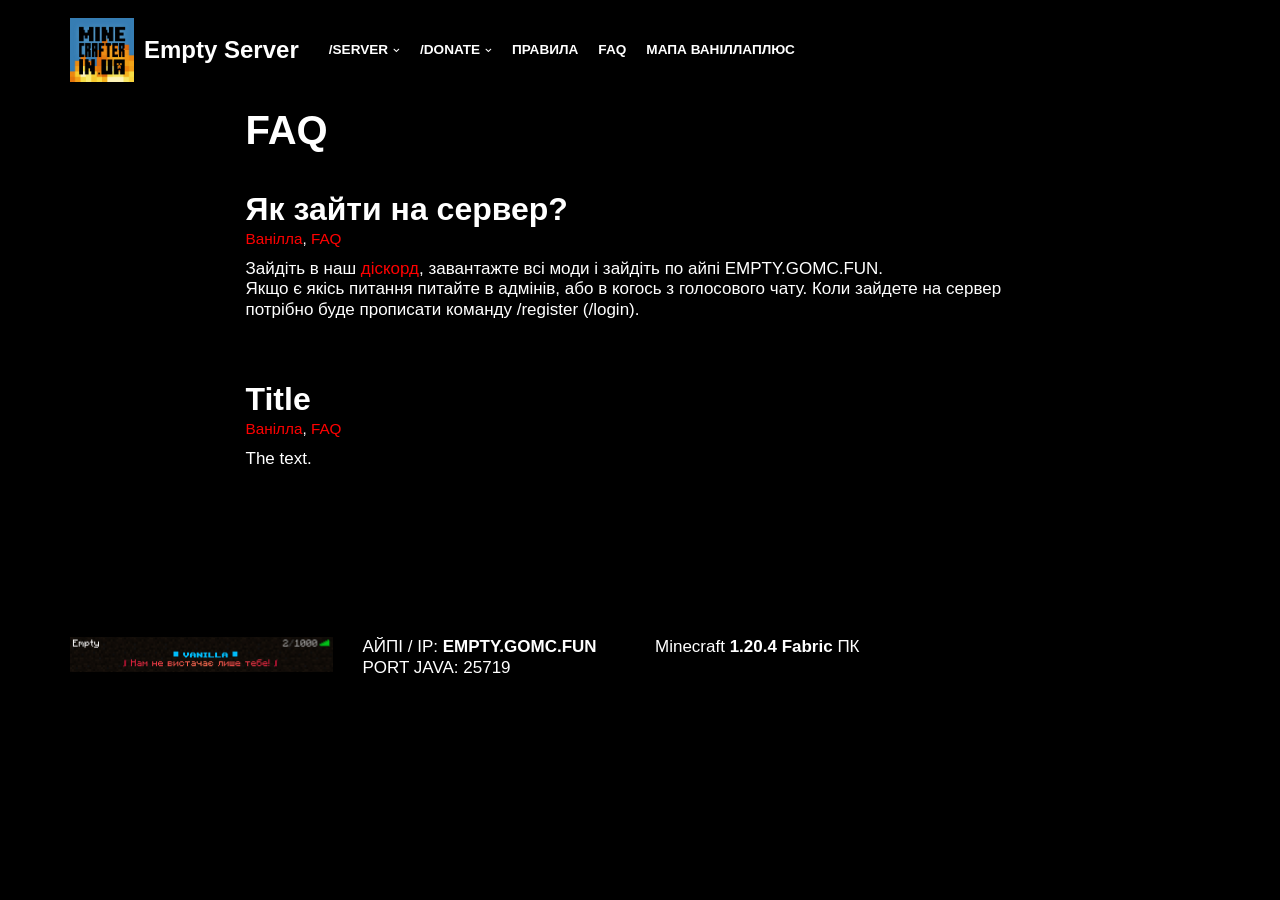
==== faq.html @ 0dd6a741 "Finished all pages" ====
<!DOCTYPE html>
<html lang="uk"><head><meta http-equiv="Content-Type" content="text/html; charset=UTF-8">


	<meta name="viewport" content="width=device-width, initial-scale=1, minimum-scale=1">
	<!-- <link rel="profile" href="http://gmpg.org/xfn/11"> -->
	<title>Сервер Empty – FAQ</title>
	<meta name="robots" content="max-image-preview:large">
	<link rel="dns-prefetch" href="https://fnanex.github.com/MinecraftEmptySite/"> <!-- LINK TO MAIN PAGE OF SITE -->
	<!-- <link rel="dns-prefetch" href="https://s.w.org/"> -->
	<script type="text/javascript">
		window._wpemojiSettings = {"baseUrl":"https:\/\/s.w.org\/images\/core\/emoji\/13.1.0\/72x72\/","ext":".png","svgUrl":"https:\/\/s.w.org\/images\/core\/emoji\/13.1.0\/svg\/","svgExt":".svg","source":{"concatemoji":"https:\/\/minecrafter.in.ua\/wp-includes\/js\/wp-emoji-release.min.js?ver=5.8.4"}};
		!function(e,a,t){var n,r,o,i=a.createElement("canvas"),p=i.getContext&&i.getContext("2d");function s(e,t){var a=String.fromCharCode;p.clearRect(0,0,i.width,i.height),p.fillText(a.apply(this,e),0,0);e=i.toDataURL();return p.clearRect(0,0,i.width,i.height),p.fillText(a.apply(this,t),0,0),e===i.toDataURL()}function c(e){var t=a.createElement("script");t.src=e,t.defer=t.type="text/javascript",a.getElementsByTagName("head")[0].appendChild(t)}for(o=Array("flag","emoji"),t.supports={everything:!0,everythingExceptFlag:!0},r=0;r<o.length;r++)t.supports[o[r]]=function(e){if(!p||!p.fillText)return!1;switch(p.textBaseline="top",p.font="600 32px Arial",e){case"flag":return s([127987,65039,8205,9895,65039],[127987,65039,8203,9895,65039])?!1:!s([55356,56826,55356,56819],[55356,56826,8203,55356,56819])&&!s([55356,57332,56128,56423,56128,56418,56128,56421,56128,56430,56128,56423,56128,56447],[55356,57332,8203,56128,56423,8203,56128,56418,8203,56128,56421,8203,56128,56430,8203,56128,56423,8203,56128,56447]);case"emoji":return!s([10084,65039,8205,55357,56613],[10084,65039,8203,55357,56613])}return!1}(o[r]),t.supports.everything=t.supports.everything&&t.supports[o[r]],"flag"!==o[r]&&(t.supports.everythingExceptFlag=t.supports.everythingExceptFlag&&t.supports[o[r]]);t.supports.everythingExceptFlag=t.supports.everythingExceptFlag&&!t.supports.flag,t.DOMReady=!1,t.readyCallback=function(){t.DOMReady=!0},t.supports.everything||(n=function(){t.readyCallback()},a.addEventListener?(a.addEventListener("DOMContentLoaded",n,!1),e.addEventListener("load",n,!1)):(e.attachEvent("onload",n),a.attachEvent("onreadystatechange",function(){"complete"===a.readyState&&t.readyCallback()})),(n=t.source||{}).concatemoji?c(n.concatemoji):n.wpemoji&&n.twemoji&&(c(n.twemoji),c(n.wpemoji)))}(window,document,window._wpemojiSettings);
	</script><script src="./misc/wp-emoji-release.min.js.download" type="text/javascript" defer=""></script>
	<style type="text/css">
		img.wp-smiley,
		img.emoji {
			display: inline !important;
			border: none !important;
			box-shadow: none !important;
			height: 1em !important;
			width: 1em !important;
			margin: 0 .07em !important;
			vertical-align: -0.1em !important;
			background: none !important;
			padding: 0 !important;
		}
	</style>
	<link rel="stylesheet" id="wp-block-library-css" href="./css/style.min.css" type="text/css" media="all">
	<link rel="stylesheet" id="neve-style-css" href="./css/style-main-new.min.css" type="text/css" media="all">
	<style id="neve-style-inline-css" type="text/css">
		.nv-meta-list li.meta:not(:last-child):after { content:"/" }.nv-meta-list .no-mobile{
																		display:none;
																	}.nv-meta-list li.last::after{
																		 content: ""!important;
																	 }@media (min-width: 769px) {
			.nv-meta-list .no-mobile {
				display: inline-block;
			}
			.nv-meta-list li.last:not(:last-child)::after {
				content: "/" !important;
			}
		}
		:root{ --container: 748px;--postwidth:100%; --primarybtnbg: var(--nv-primary-accent); --secondarybtnbg: rgba(0, 0, 0, 0); --primarybtnhoverbg: var(--nv-secondary-accent); --secondarybtnhoverbg: var(--nv-dark-bg); --primarybtncolor: #010101; --secondarybtncolor: var(--nv-dark-bg); --primarybtnhovercolor: #ffffff; --secondarybtnhovercolor: var(--nv-text-dark-bg);--primarybtnborderradius:0;--secondarybtnborderradius:0;--secondarybtnborderwidth:2px;--btnpadding:12px 24px;--primarybtnpadding:12px 24px;--secondarybtnpadding:10px 22px; --btnfs: 14px; --btnlineheight: 1.6em; --bodyfontfamily: Arial,Helvetica,sans-serif; --bodyfontsize: 16px; --bodylineheight: 1.7em; --bodyletterspacing: 0px; --bodyfontweight: 400; --bodytexttransform: none; --h1fontsize: 36px; --h1fontweight: 600; --h1lineheight: 1.2em; --h1letterspacing: 0px; --h1texttransform: none; --h2fontsize: 28px; --h2fontweight: 600; --h2lineheight: 1.3em; --h2letterspacing: 0px; --h2texttransform: none; --h3fontsize: 24px; --h3fontweight: 600; --h3lineheight: 1.3em; --h3letterspacing: 0px; --h3texttransform: none; --h4fontsize: 20px; --h4fontweight: 600; --h4lineheight: 1.6em; --h4letterspacing: 0px; --h4texttransform: none; --h5fontsize: 16px; --h5fontweight: 600; --h5lineheight: 1.3em; --h5letterspacing: 0px; --h5texttransform: none; --h6fontsize: 14px; --h6fontweight: 600; --h6lineheight: 1.3em; --h6letterspacing: 0px; --h6texttransform: none;--formfieldborderwidth:2px;--formfieldborderradius:0; --formfieldbgcolor: var(--nv-site-bg); --formfieldbordercolor: var(--nv-light-bg); --formfieldcolor: var(--nv-text-color);--formfieldpadding:10px 12px 10px 12px;; } .has-neve-button-color-color{ color: var(--nv-primary-accent)!important; } .has-neve-button-color-background-color{ background-color: var(--nv-primary-accent)!important; } .single-post-container .alignfull > [class*="__inner-container"], .single-post-container .alignwide > [class*="__inner-container"]{ max-width:718px } .nv-meta-list{ --avatarsize: 20px; } .single .nv-meta-list{ --avatarsize: 20px; } .blog .blog-entry-title, .archive .blog-entry-title{ --fontsize: 28px; } .single h1.entry-title{ --fontsize: 28px; } .nv-is-boxed.nv-comments-wrap{ --padding:20px; } .nv-is-boxed.comment-respond{ --padding:20px; } .global-styled{ --bgcolor: var(--nv-site-bg); } .header-top{ --rowbcolor: var(--nv-light-bg); --color: var(--nv-text-color); --bgcolor: #f0f0f0; } .header-main{ --rowbcolor: var(--nv-light-bg); --color: var(--nv-text-color); --bgcolor: var(--nv-site-bg); } .header-bottom{ --rowbcolor: var(--nv-light-bg); --color: var(--nv-text-color); --bgcolor: #ffffff; } .header-menu-sidebar-bg{ --justify: flex-start; --textalign: left;--flexg: 1;--wrapdropdownwidth: auto; --color: var(--nv-text-color); --bgcolor: var(--nv-site-bg); } .header-menu-sidebar{ width: 360px; } .builder-item--logo{ --maxwidth: 32px;--padding:10px 0;--margin:0; --textalign: left;--justify: flex-start; } .builder-item--nav-icon,.header-menu-sidebar .close-sidebar-panel .navbar-toggle{ --borderradius:0;--borderwidth:1px; } .builder-item--nav-icon{ --label-margin:0 5px 0 0;;--padding:10px 15px;--margin:0; } .builder-item--primary-menu{ --color: var(--nv-text-color); --hovercolor: var(--nv-secondary-accent); --activecolor: var(--nv-text-color); --spacing: 20px; --height: 25px;--padding:0;--margin:0; --fontsize: 1em; --lineheight: 1.6; --letterspacing: 0px; --fontweight: 600; --texttransform: uppercase; --iconsize: 1em; } .hfg-is-group.has-primary-menu .inherit-ff{ --inheritedfw: 600; } .builder-item--header_search{ --height: 40px;--formfieldborderwidth:2px;--formfieldborderradius:2px;--padding:0;--margin:0; } .builder-item--header_search_responsive{ --iconsize: 15px; --formfieldfontsize: 14px;--formfieldborderwidth:2px;--formfieldborderradius:2px; --height: 40px;--padding:0 10px;--margin:0; } .footer-top-inner .row{ grid-template-columns:1fr 1fr 2fr; --valign: flex-start; } .footer-top{ --rowbcolor: var(--nv-light-bg); --color: var(--nv-text-color); --bgcolor: var(--nv-dark-bg); } .footer-main-inner .row{ grid-template-columns:1fr 2fr; --valign: flex-start; } .footer-main{ --rowbcolor: var(--nv-light-bg); --color: var(--nv-text-color); --bgcolor: var(--nv-site-bg); } .footer-bottom-inner .row{ grid-template-columns:1fr 2fr; --valign: flex-start; } .footer-bottom{ --rowbcolor: var(--nv-light-bg); --color: var(--nv-text-dark-bg); --bgcolor: var(--nv-dark-bg); } .builder-item--footer-one-widgets{ --padding:0;--margin:0; --textalign: left;--justify: flex-start; } .builder-item--footer-two-widgets{ --padding:0;--margin:0; --textalign: left;--justify: flex-start; } .builder-item--footer-three-widgets{ --padding:0;--margin:0; --textalign: left;--justify: flex-start; } @media(min-width: 576px){ :root{ --container: 992px;--postwidth:100%;--btnpadding:12px 24px;--primarybtnpadding:12px 24px;--secondarybtnpadding:10px 22px; --btnfs: 14px; --btnlineheight: 1.6em; --bodyfontsize: 16px; --bodylineheight: 1.7em; --bodyletterspacing: 0px; --h1fontsize: 38px; --h1lineheight: 1.3em; --h1letterspacing: 0px; --h2fontsize: 30px; --h2lineheight: 1.3em; --h2letterspacing: 0px; --h3fontsize: 26px; --h3lineheight: 1.3em; --h3letterspacing: 0px; --h4fontsize: 22px; --h4lineheight: 1.5em; --h4letterspacing: 0px; --h5fontsize: 18px; --h5lineheight: 1.3em; --h5letterspacing: 0px; --h6fontsize: 14px; --h6lineheight: 1.3em; --h6letterspacing: 0px; } .single-post-container .alignfull > [class*="__inner-container"], .single-post-container .alignwide > [class*="__inner-container"]{ max-width:962px } .nv-meta-list{ --avatarsize: 20px; } .single .nv-meta-list{ --avatarsize: 20px; } .blog .blog-entry-title, .archive .blog-entry-title{ --fontsize: 32px; } .single h1.entry-title{ --fontsize: 40px; } .nv-is-boxed.nv-comments-wrap{ --padding:30px; } .nv-is-boxed.comment-respond{ --padding:30px; } .header-menu-sidebar-bg{ --justify: flex-start; --textalign: left;--flexg: 1;--wrapdropdownwidth: auto; } .header-menu-sidebar{ width: 360px; } .builder-item--logo{ --maxwidth: 32px;--padding:10px 0;--margin:0; --textalign: left;--justify: flex-start; } .builder-item--nav-icon{ --label-margin:0 5px 0 0;;--padding:10px 15px;--margin:0; } .builder-item--primary-menu{ --spacing: 20px; --height: 25px;--padding:0;--margin:0; --fontsize: 1em; --lineheight: 1.6; --letterspacing: 0px; --iconsize: 1em; } .builder-item--header_search{ --height: 40px;--formfieldborderwidth:2px;--formfieldborderradius:2px;--padding:0;--margin:0; } .builder-item--header_search_responsive{ --formfieldfontsize: 14px;--formfieldborderwidth:2px;--formfieldborderradius:2px; --height: 40px;--padding:0 10px;--margin:0; } .builder-item--footer-one-widgets{ --padding:0;--margin:0; --textalign: left;--justify: flex-start; } .builder-item--footer-two-widgets{ --padding:0;--margin:0; --textalign: left;--justify: flex-start; } .builder-item--footer-three-widgets{ --padding:0;--margin:0; --textalign: left;--justify: flex-start; } }@media(min-width: 960px){ :root{ --container: 1170px;--postwidth:100%;--btnpadding:12px 24px;--primarybtnpadding:12px 24px;--secondarybtnpadding:10px 22px; --btnfs: 16px; --btnlineheight: 1.6em; --bodyfontsize: 17px; --bodylineheight: 1.2em; --bodyletterspacing: 0px; --h1fontsize: 40px; --h1lineheight: 1em; --h1letterspacing: 0px; --h2fontsize: 32px; --h2lineheight: 1em; --h2letterspacing: 0px; --h3fontsize: 28px; --h3lineheight: 1.2em; --h3letterspacing: 0px; --h4fontsize: 24px; --h4lineheight: 1.3em; --h4letterspacing: 0px; --h5fontsize: 20px; --h5lineheight: 1.3em; --h5letterspacing: 0px; --h6fontsize: 16px; --h6lineheight: 1.3em; --h6letterspacing: 0px; } body:not(.single):not(.archive):not(.blog):not(.search):not(.error404) .neve-main > .container .col, body.post-type-archive-course .neve-main > .container .col, body.post-type-archive-llms_membership .neve-main > .container .col{ max-width: 70%; } body:not(.single):not(.archive):not(.blog):not(.search):not(.error404) .nv-sidebar-wrap, body.post-type-archive-course .nv-sidebar-wrap, body.post-type-archive-llms_membership .nv-sidebar-wrap{ max-width: 30%; } .neve-main > .archive-container .nv-index-posts.col{ max-width: 70%; } .neve-main > .archive-container .nv-sidebar-wrap{ max-width: 30%; } .neve-main > .single-post-container .nv-single-post-wrap.col{ max-width: 70%; } .single-post-container .alignfull > [class*="__inner-container"], .single-post-container .alignwide > [class*="__inner-container"]{ max-width:789px } .container-fluid.single-post-container .alignfull > [class*="__inner-container"], .container-fluid.single-post-container .alignwide > [class*="__inner-container"]{ max-width:calc(70% + 15px) } .neve-main > .single-post-container .nv-sidebar-wrap{ max-width: 30%; } .nv-meta-list{ --avatarsize: 20px; } .single .nv-meta-list{ --avatarsize: 20px; } .blog .blog-entry-title, .archive .blog-entry-title{ --fontsize: 32px; } .single h1.entry-title{ --fontsize: 65px; } .nv-is-boxed.nv-comments-wrap{ --padding:40px; } .nv-is-boxed.comment-respond{ --padding:40px; } .header-menu-sidebar-bg{ --justify: flex-start; --textalign: left;--flexg: 1;--wrapdropdownwidth: auto; } .header-menu-sidebar{ width: 360px; } .builder-item--logo{ --maxwidth: 64px;--padding:10px 0;--margin:0; --textalign: left;--justify: flex-start; } .builder-item--nav-icon{ --label-margin:0 5px 0 0;;--padding:10px 15px;--margin:0; } .builder-item--primary-menu{ --spacing: 20px; --height: 25px;--padding:0;--margin:0; --fontsize: 0.8em; --lineheight: 1.6; --letterspacing: 0px; --iconsize: 0.8em; } .builder-item--header_search{ --height: 40px;--formfieldborderwidth:2px;--formfieldborderradius:2px;--padding:0;--margin:0; } .builder-item--header_search_responsive{ --formfieldfontsize: 14px;--formfieldborderwidth:2px;--formfieldborderradius:2px; --height: 40px;--padding:0 10px;--margin:0; } .builder-item--footer-one-widgets{ --padding:0;--margin:0; --textalign: left;--justify: flex-start; } .builder-item--footer-two-widgets{ --padding:0;--margin:0; --textalign: left;--justify: flex-start; } .builder-item--footer-three-widgets{ --padding:0;--margin:0; --textalign: left;--justify: flex-start; } }:root{--nv-primary-accent:#ff0000;--nv-secondary-accent:#aa1d1d;--nv-site-bg:#121212;--nv-light-bg:#2b2b2b;--nv-dark-bg:#1a1a1a;--nv-text-color:#ffffff;--nv-text-dark-bg:#ffffff;--nv-c-1:#77b978;--nv-c-2:#f37262;--nv-fallback-ff:Arial, Helvetica, sans-serif;}
	</style>
	<link rel="https://api.w.org/" href="https://minecrafter.in.ua/wp-json/"><link rel="alternate" type="application/json" href="https://minecrafter.in.ua/wp-json/wp/v2/categories/13"><link rel="EditURI" type="application/rsd+xml" title="RSD" href="https://minecrafter.in.ua/xmlrpc.php?rsd">
	<link rel="wlwmanifest" type="application/wlwmanifest+xml" href="https://minecrafter.in.ua/wp-includes/wlwmanifest.xml">
	<meta name="generator" content="WordPress 5.8.4">
	<style type="text/css" id="wp-custom-css">
		body > div.wrapper {
			background: url('/img/b777.jpg') fixed;
		}
		.sp-tab-content{
			color: white !important;
		}
		label.sp-tab__active .sp-tab__tab_title {
			color: black !important;
		}
		.sp-tab__tab_title{
			color: white !important;
			font-size: 40px !important;
		}
		.sp-tab__tab_title:hover{
			color: white !important;
			font-size: 40px !important;
		}
		body > div.wrapper > main > .container {
			background-color: #000000c9;
		}
		.nv-non-grid-article .non-grid-content>.blog-entry-title {margin-bottom: 0px !important;
		}
		.nv-non-grid-article .non-grid-content>* {
			margin-bottom: 10px !important;
		}
		.nv-index-posts {
			margin-top: 10px!important;
		}
		td {
			padding: 3px 5px !important;
			border-width:1px !important;
			line-height:1 !important;
		}
		tr {border:0 !important}
		table {
			border-collapse: collapse;
		}
		body, nav.header-main {background-color: #000000;}
		.wp-block-cover-image img.wp-block-cover__image-background, .wp-block-cover-image video.wp-block-cover__video-background, .wp-block-cover img.wp-block-cover__image-background, .wp-block-cover video.wp-block-cover__video-background {
			height:auto!important;
		}
		h1, h2, h3, h4, h5, h6 {margin-bottom:10px!important}
		.nav-ul .sub-menu {
			background-color: #4e4e4e;
			right:unset;
		}
		.nav-ul li {
			margin:0;
		}
		.nav-ul li:hover {
			background-color: darkred;
			text-decoration:none!important;
		}
		.nav-ul .sub-menu li>a  {
			padding: 8px 0;
		}
		.nav-ul li>a {
			margin: 5px 10px;
		}
		.nav-ul li>a:hover {
			color: white;
		}
		.style-border-bottom a::after, .style-border-top a::after, .style-full-height a::after {
			height: 0!important;
		}
		.posts-wrapper {
			margin-top: 40px;
		}
		blockquote.wp-block-quote p {padding:10px 0}
		blockquote.wp-block-quote {background-color:#003266;
			border-color: #fff700;
			border-style: solid;
			border-width: 0 0 0 5px;
		}
		footer * {
			background-color: unset !important;
		}
		.nv-non-grid-article {
			margin-bottom: 30px;
		}
		aside#secondary {
			background-color: #1c1c1c!important;
			padding:20px;
		}
		aside#secondary ul li {
			list-style: disc !important;
			margin-left: 10px;
			color: red;
		}
		@media screen and (max-width: 600px) {
			#table-donate-premium td {
				display: flex;
				flex-direction: column;
			}
			#table-donate-premium td p span {
				display: none;
			}
			#table-donate-premium tr {
				background-color: #1f1f1f;
				margin: 10px 0;
				display: block;
				border: 1px solid red;
			}
			#table-donate-premium tr td:first-child {
				font-weight: bold;
				color: red;
			}
			#table-donate-premium tr td:nth-child(2):before { content: "Простий Гравець";
				color: yellow;
			}
			#table-donate-premium tr td:nth-child(3):before { content: "VILLAGER";
				color: #339966;
			}
			#table-donate-premium tr td:nth-child(4):before { content: "PILLAGER";
				color: #999999;
			}
			#table-donate-premium tr td:nth-child(5):before { content: "ENDERMAN";
				color: #800080;
			}
			#table-donate-premium tr td:nth-child(6):before { content: "WITHER";
				color: #99ccff;
			}
			#table-donate-premium tr td:nth-child(7):before { content: "WARDEN";
				color: #33cccc;
			}
			#table-donate-premium tr td:nth-child(8):before { content: "DRAGON";
				color: #ff00ff;
			}
			#table-donate-premium tr td:nth-child(9):before { content: "HEROBRINE";
				color: #ff0000;
			}

		}		</style>

</head>

<body class="archive category category-faq category-13  nv-blog-default nv-sidebar-right menu_sidebar_slide_left" id="neve_body">
<div class="wrapper">

	<header class="header">
		<a class="neve-skip-link show-on-focus" href="https://minecrafter.in.ua/category/faq/#content">
			Перейти до вмісту		</a>
		<div id="header-grid" class="hfg_header site-header">

			<nav class="header--row header-main hide-on-mobile hide-on-tablet layout-contained nv-navbar header--row" data-row-id="main" data-show-on="desktop">

				<div class="header--row-inner header-main-inner">
					<div class="container">
						<div class="row row--wrapper" data-section="hfg_header_layout_main">
							<div class="hfg-slot left"><div class="builder-item desktop-left"><div class="item--inner builder-item--logo" data-section="title_tagline" data-item-id="logo">

								<div class="site-logo">
									<a class="brand" href="./index.html" title="Empty Server" aria-label="Empty Server"><div class="title-with-logo"><img width="665" height="668" src="./images/logo_ml_4.jpg" class="neve-site-logo skip-lazy" alt="" loading="lazy" data-variant="logo" sizes="(max-width: 665px) 100vw, 665px"><div class="nv-title-tagline-wrap"><p class="site-title">Empty Server</p></div></div></a></div>

							</div>

							</div><div class="builder-item has-nav"><div class="item--inner builder-item--primary-menu has_menu" data-section="header_menu_primary" data-item-id="primary-menu">
								<div class="nv-nav-wrap">
									<div role="navigation" class="style-border-bottom nav-menu-primary" aria-label="Головне меню">

										<ul id="nv-primary-navigation-main" class="primary-menu-ul nav-ul"><li id="menu-item-395" class="menu-item menu-item-type-taxonomy menu-item-object-category menu-item-has-children menu-item-395"><a href="./server.html"><span class="menu-item-title-wrap dd-title">/SERVER</span><div role="none" tabindex="-1" class="caret-wrap 1"><span class="caret"><svg aria-label="Dropdown" xmlns="http://www.w3.org/2000/svg" viewBox="0 0 448 512"><path d="M207.029 381.476L12.686 187.132c-9.373-9.373-9.373-24.569 0-33.941l22.667-22.667c9.357-9.357 24.522-9.375 33.901-.04L224 284.505l154.745-154.021c9.379-9.335 24.544-9.317 33.901.04l22.667 22.667c9.373 9.373 9.373 24.569 0 33.941L240.971 381.476c-9.373 9.372-24.569 9.372-33.942 0z"></path></svg></span></div></a>
											<ul class="sub-menu">
												<li id="menu-item-398" class="menu-item menu-item-type-post_type menu-item-object-post menu-item-398"><a href="./server.html">Сервер ВаніллаПлюс</a></li>
											</ul>
										</li>
											<li id="menu-item-380" class="menu-item menu-item-type-taxonomy menu-item-object-category menu-item-has-children menu-item-380"><a href=""><span class="menu-item-title-wrap dd-title">/DONATE</span>
												<div role="none" tabindex="-1" class="caret-wrap 11"><span class="caret"><svg aria-label="Dropdown" xmlns="http://www.w3.org/2000/svg" viewBox="0 0 448 512"><path d="M207.029 381.476L12.686 187.132c-9.373-9.373-9.373-24.569 0-33.941l22.667-22.667c9.357-9.357 24.522-9.375 33.901-.04L224 284.505l154.745-154.021c9.379-9.335 24.544-9.317 33.901.04l22.667 22.667c9.373 9.373 9.373 24.569 0 33.941L240.971 381.476c-9.373 9.372-24.569 9.372-33.942 0z"></path></svg></span></div></a>
												<ul class="sub-menu">
													<li id="menu-item-1159" class="menu-item menu-item-type-post_type menu-item-object-post menu-item-1159"><a href="">Донат на сервері</a></li>
												</ul>
											</li>
											<li id="menu-item-728" class="menu-item menu-item-type-taxonomy menu-item-object-category menu-item-728"><a href="./rules.html">Правила</a></li>
											<li id="menu-item-598" class="menu-item menu-item-type-taxonomy menu-item-object-category current-menu-item menu-item-598"><a href="./faq.html" aria-current="page">FAQ</a></li>
											<li id="menu-item-19" class="menu-item menu-item-type-custom menu-item-object-custom menu-item-19"><a target="_blank" rel="noopener" href="http://m14.joinserver.xyz:25604">Мапа ВаніллаПлюс</a></li>
										</ul>	</div>
								</div>

							</div>

							</div></div><div class="hfg-slot right"><div class="builder-item desktop-left"><div class="item--inner builder-item--header_search" data-section="header_search" data-item-id="header_search">
						</div>

						</div></div>							</div>
					</div>
				</div>
			</nav>


			<nav class="header--row header-main hide-on-desktop layout-contained nv-navbar header--row" data-row-id="main" data-show-on="mobile">

				<div class="header--row-inner header-main-inner">
					<div class="container">
						<div class="row row--wrapper" data-section="hfg_header_layout_main">
							<div class="hfg-slot left"><div class="builder-item tablet-left mobile-left"><div class="item--inner builder-item--logo" data-section="title_tagline" data-item-id="logo">

								<div class="site-logo">
									<a class="brand" href="./index.html" title="Empty Server" aria-label="Minecrafter.in.UA"><div class="title-with-logo"><img width="665" height="668" src="./faq_files/logo_ml_4.jpg" class="neve-site-logo skip-lazy" alt="" loading="lazy" data-variant="logo" srcset="https://minecrafter.in.ua/wp-content/uploads/2022/08/logo_ml_4.jpg 665w, https://minecrafter.in.ua/wp-content/uploads/2022/08/logo_ml_4-300x300.jpg 300w, https://minecrafter.in.ua/wp-content/uploads/2022/08/logo_ml_4-150x150.jpg 150w" sizes="(max-width: 665px) 100vw, 665px"><div class="nv-title-tagline-wrap"><p class="site-title">Minecrafter.in.UA</p></div></div></a></div>

							</div>

							</div><div class="builder-item tablet-left mobile-left"><div class="item--inner builder-item--nav-icon" data-section="header_menu_icon" data-item-id="nav-icon">
								<div class="menu-mobile-toggle item-button navbar-toggle-wrapper">
									<button type="button" class=" navbar-toggle" value="Меню навігації" aria-label="Меню навігації ">
					<span class="bars">
				<span class="icon-bar"></span>
				<span class="icon-bar"></span>
				<span class="icon-bar"></span>
			</span>
										<span class="screen-reader-text">Меню навігації</span>
									</button>
								</div> <!--.navbar-toggle-wrapper-->


							</div>

							</div></div><div class="hfg-slot right"><div class="builder-item tablet-left mobile-left"><div class="item--inner builder-item--header_search_responsive" data-section="header_search_responsive" data-item-id="header_search_responsive">
							<div class="nv-search-icon-component">
								<div class="menu-item-nav-search canvas">
									<a aria-label="Пошук" href="https://minecrafter.in.ua/category/faq/#" class="nv-icon nv-search">
										<svg width="15" height="15" viewBox="0 0 1792 1792" xmlns="http://www.w3.org/2000/svg"><path d="M1216 832q0-185-131.5-316.5t-316.5-131.5-316.5 131.5-131.5 316.5 131.5 316.5 316.5 131.5 316.5-131.5 131.5-316.5zm512 832q0 52-38 90t-90 38q-54 0-90-38l-343-342q-179 124-399 124-143 0-273.5-55.5t-225-150-150-225-55.5-273.5 55.5-273.5 150-225 225-150 273.5-55.5 273.5 55.5 225 150 150 225 55.5 273.5q0 220-124 399l343 343q37 37 37 90z"></path></svg>
									</a>		<div class="nv-nav-search" aria-label="search">
									<div class="form-wrap container responsive-search">

										<form role="search" method="get" class="search-form" action="https://minecrafter.in.ua/">
											<label>
												<span class="screen-reader-text">Шукати...</span>
											</label>
											<input type="search" class="search-field" aria-label="Пошук" placeholder="Шукати..." value="" name="s">
											<button type="submit" class="search-submit" aria-label="Пошук">
		<span class="nv-search-icon-wrap">
			<span class="nv-icon nv-search">
				<svg width="15" height="15" viewBox="0 0 1792 1792" xmlns="http://www.w3.org/2000/svg"><path d="M1216 832q0-185-131.5-316.5t-316.5-131.5-316.5 131.5-131.5 316.5 131.5 316.5 316.5 131.5 316.5-131.5 131.5-316.5zm512 832q0 52-38 90t-90 38q-54 0-90-38l-343-342q-179 124-399 124-143 0-273.5-55.5t-225-150-150-225-55.5-273.5 55.5-273.5 150-225 225-150 273.5-55.5 273.5 55.5 225 150 150 225 55.5 273.5q0 220-124 399l343 343q37 37 37 90z"></path></svg>
			</span></span>
											</button>
										</form>
									</div>
									<div class="close-container container responsive-search">
										<button class="close-responsive-search" aria-label="Закрити">
											<svg width="50" height="50" viewBox="0 0 20 20" fill="#555555"><path d="M14.95 6.46L11.41 10l3.54 3.54l-1.41 1.41L10 11.42l-3.53 3.53l-1.42-1.42L8.58 10L5.05 6.47l1.42-1.42L10 8.58l3.54-3.53z"></path></svg>
										</button>
									</div>
								</div>
								</div>
							</div>
						</div>

						</div></div>							</div>
					</div>
				</div>
			</nav>

			<div id="header-menu-sidebar" class="header-menu-sidebar menu-sidebar-panel slide_left" data-row-id="sidebar">
				<div id="header-menu-sidebar-bg" class="header-menu-sidebar-bg">
					<div class="close-sidebar-panel navbar-toggle-wrapper">
						<button type="button" class="hamburger is-active  navbar-toggle active" value="Меню навігації" aria-label="Меню навігації ">
									<span class="bars">
						<span class="icon-bar"></span>
						<span class="icon-bar"></span>
						<span class="icon-bar"></span>
					</span>
							<span class="screen-reader-text">
				Меню навігації					</span>
						</button>
					</div>
					<div id="header-menu-sidebar-inner" class="header-menu-sidebar-inner ">
						<div class="builder-item has-nav"><div class="item--inner builder-item--primary-menu has_menu" data-section="header_menu_primary" data-item-id="primary-menu">
							<div class="nv-nav-wrap">
								<div role="navigation" class="style-border-bottom nav-menu-primary" aria-label="Головне меню">

									<ul id="nv-primary-navigation-sidebar" class="primary-menu-ul nav-ul dropdowns-expanded"><li class="menu-item menu-item-type-taxonomy menu-item-object-category menu-item-has-children menu-item-395"><div class="wrap"><a href="./server.html"><span class="menu-item-title-wrap dd-title">/SERVER</span></a><button tabindex="0" type="button" class="caret-wrap navbar-toggle 1"><span class="caret"><svg aria-label="Dropdown" xmlns="http://www.w3.org/2000/svg" viewBox="0 0 448 512"><path d="M207.029 381.476L12.686 187.132c-9.373-9.373-9.373-24.569 0-33.941l22.667-22.667c9.357-9.357 24.522-9.375 33.901-.04L224 284.505l154.745-154.021c9.379-9.335 24.544-9.317 33.901.04l22.667 22.667c9.373 9.373 9.373 24.569 0 33.941L240.971 381.476c-9.373 9.372-24.569 9.372-33.942 0z"></path></svg></span></button></div>
										<ul class="sub-menu">
											<li class="menu-item menu-item-type-post_type menu-item-object-post menu-item-398"><a href="./server.html">Сервер ВаніллаПлюс</a></li>
									</li>
										<li class="menu-item menu-item-type-taxonomy menu-item-object-category menu-item-has-children menu-item-380"><div class="wrap"><a href=""><span class="menu-item-title-wrap dd-title">/DONATE</span></a><button tabindex="0" type="button" class="caret-wrap navbar-toggle 11"><span class="caret"><svg aria-label="Dropdown" xmlns="http://www.w3.org/2000/svg" viewBox="0 0 448 512"><path d="M207.029 381.476L12.686 187.132c-9.373-9.373-9.373-24.569 0-33.941l22.667-22.667c9.357-9.357 24.522-9.375 33.901-.04L224 284.505l154.745-154.021c9.379-9.335 24.544-9.317 33.901.04l22.667 22.667c9.373 9.373 9.373 24.569 0 33.941L240.971 381.476c-9.373 9.372-24.569 9.372-33.942 0z"></path></svg></span></button></div>
											<ul class="sub-menu">
												<li class="menu-item menu-item-type-post_type menu-item-object-post menu-item-991"><a href="">Донат на сервері</a></li>
											</ul>
										</li>
										<li class="menu-item menu-item-type-taxonomy menu-item-object-category menu-item-728"><a href="./rules.html">Правила</a></li>
										<li class="menu-item menu-item-type-taxonomy menu-item-object-category current-menu-item menu-item-598"><a href="./faq.html" aria-current="page">FAQ</a></li>
										<li class="menu-item menu-item-type-custom menu-item-object-custom menu-item-19"><a target="_blank" rel="noopener" href="http://m14.joinserver.xyz:25604">Мапа ВаніллаПлюс</a></li>
									</ul>	</div>
							</div>

						</div>

						</div>					</div>
				</div>
			</div>
			<div class="header-menu-sidebar-overlay hfg-ov"></div>
		</div>
	</header>

	<style>.header-menu-sidebar .nav-ul li .wrap { position:relative; padding: 15px 0; display: flex; align-items: center; }.header-menu-sidebar .nav-ul li .wrap a { flex-grow: 1; }.header-menu-sidebar .nav-ul li .wrap a .dd-title { width: var(--wrapdropdownwidth); }.header-menu-sidebar .nav-ul li .wrap button { border: 0; z-index: 1; background: 0; }</style>


	<main id="content" class="neve-main">

		<div class="container archive-container">


			<div class="row">
				<div class="nv-index-posts blog col">
					<div class="nv-page-title-wrap nv-big-title">
						<div class="nv-page-title ">
							<h1>FAQ</h1>
						</div><!--.nv-page-title-->
					</div> <!--.nv-page-title-wrap-->
					<div class="posts-wrapper">
						
						<article id="post-1467" class="post-1467 post type-post status-publish format-standard hentry category-faq category-anarchy layout-default col-12  nv-non-grid-article ">
							<div class="article-content-col">
								<div class="content">
									<div class="non-grid-content default-layout-content">
										<h2 class="blog-entry-title entry-title"><a href="" rel="bookmark">
											Як зайти на сервер?
										</a></h2>
										<ul class="nv-meta-list"><li class="meta category ">
											<a href="" rel="category tag">Ванілла</a>, 
											<a href="" rel="category tag">FAQ</a>
										</li></ul>
										<div class="excerpt-wrap entry-summary"><p>
											Зайдіть в наш <a href="https://discord.gg/FZDRphjTkm">діскорд</a>, завантажте всі моди і зайдіть по айпі EMPTY.GOMC.FUN.
											<br> Якщо є якісь питання питайте в адмінів, або в когось з голосового чату. Коли зайдете на сервер потрібно буде прописати
											команду /register (/login).
										</p></div>
									</div>		
								</div>
							</div>
						</article>
						<article id="post-1467" class="post-1467 post type-post status-publish format-standard hentry category-faq category-anarchy layout-default col-12  nv-non-grid-article ">
							<div class="article-content-col">
								<div class="content">
									<div class="non-grid-content default-layout-content">
										<h2 class="blog-entry-title entry-title"><a href="" rel="bookmark">
											Title
										</a></h2>
										<ul class="nv-meta-list"><li class="meta category ">
											<a href="" rel="category tag">Ванілла</a>,
											<a href="" rel="category tag">FAQ</a>
										</li></ul>
										<div class="excerpt-wrap entry-summary"><p>
											The text.
										</p></div>
									</div>
								</div>
							</div>
						</article>
						
					</div>
					<div class="w-100"></div>
				</div>
				<!-- Recent posts -->
			</div>
		</div>

	</main><!--/.neve-main-->

	<footer class="site-footer" id="site-footer">
		<div class="hfg_footer">
			<div class="footer--row footer-top layout-contained" id="cb-row--footer-top" data-row-id="top" data-show-on="desktop">
				<div class="footer--row-inner footer-top-inner footer-content-wrap">
					<div class="container">
						<div class="hfg-grid nv-footer-content hfg-grid-top row--wrapper row " data-section="hfg_footer_layout_top">
							<div class="hfg-slot left"><div class="builder-item desktop-left tablet-left mobile-left"><div class="item--inner builder-item--footer-three-widgets" data-section="neve_sidebar-widgets-footer-three-widgets" data-item-id="footer-three-widgets">
								<div class="widget-area">
									<div id="block-16" class="widget widget_block"><a href="" target="_blank"><img src="./images/server_status_ingame.png"></a></div>	</div>
							</div>

							</div></div><div class="hfg-slot c-left"><div class="builder-item desktop-left tablet-left mobile-left"><div class="item--inner builder-item--footer-one-widgets" data-section="neve_sidebar-widgets-footer-one-widgets" data-item-id="footer-one-widgets">
							<div class="widget-area">
								<div id="block-18" class="widget widget_block widget_text">
									<p>АЙПІ / IP:&nbsp;<strong>EMPTY.GOMC.FUN</strong><br>PORT JAVA: 25719</p>
								</div>	</div>
						</div>

						</div></div><div class="hfg-slot center"><div class="builder-item desktop-left tablet-left mobile-left"><div class="item--inner builder-item--footer-two-widgets" data-section="neve_sidebar-widgets-footer-two-widgets" data-item-id="footer-two-widgets">
							<div class="widget-area">
								<div id="block-10" class="widget widget_block widget_text">
									<p>Minecraft&nbsp;<strong>1.20.4 Fabric</strong>&nbsp;ПК</p>
								</div>	</div>
						</div>

						</div></div>							</div>
					</div>
				</div>
			</div>

			<div class="footer--row footer-bottom layout-contained" id="cb-row--footer-bottom" data-row-id="bottom" data-show-on="desktop">
				<div class="footer--row-inner footer-bottom-inner footer-content-wrap">
					<div class="container">
						<div class="hfg-grid nv-footer-content hfg-grid-bottom row--wrapper row " data-section="hfg_footer_layout_bottom">
							<div class="hfg-slot left"><div class="builder-item"><div class="item--inner"><div class="component-wrap"><div></div></div></div></div></div><div class="hfg-slot c-left"></div>							</div>
					</div>
				</div>
			</div>

		</div>
	</footer>

</div><!--/.wrapper-->
<script type="text/javascript" id="neve-script-js-extra">
	/* <![CDATA[ */
	var NeveProperties = {"ajaxurl":"https:\/\/minecrafter.in.ua\/wp-admin\/admin-ajax.php","nonce":"c9004f37fd","isRTL":"","isCustomize":""};
	/* ]]> */
</script>
<script type="text/javascript" src="./misc/frontend.js.download" id="neve-script-js" async=""></script>
<script type="text/javascript" id="neve-script-js-after">
	var html = document.documentElement;
	var theme = html.getAttribute('data-neve-theme') || 'light';
	var variants = {"logo":{"light":{"src":"https:\/\/minecrafter.in.ua\/wp-content\/uploads\/2022\/08\/logo_ml_4.jpg","srcset":"https:\/\/minecrafter.in.ua\/wp-content\/uploads\/2022\/08\/logo_ml_4.jpg 665w, https:\/\/minecrafter.in.ua\/wp-content\/uploads\/2022\/08\/logo_ml_4-300x300.jpg 300w, https:\/\/minecrafter.in.ua\/wp-content\/uploads\/2022\/08\/logo_ml_4-150x150.jpg 150w","sizes":"(max-width: 665px) 100vw, 665px"},"dark":{"src":"https:\/\/minecrafter.in.ua\/wp-content\/uploads\/2022\/08\/logo_ml_4.jpg","srcset":"https:\/\/minecrafter.in.ua\/wp-content\/uploads\/2022\/08\/logo_ml_4.jpg 665w, https:\/\/minecrafter.in.ua\/wp-content\/uploads\/2022\/08\/logo_ml_4-300x300.jpg 300w, https:\/\/minecrafter.in.ua\/wp-content\/uploads\/2022\/08\/logo_ml_4-150x150.jpg 150w","sizes":"(max-width: 665px) 100vw, 665px"},"same":true}};

	function setCurrentTheme( theme ) {
		var pictures = document.getElementsByClassName( 'neve-site-logo' );
		for(var i = 0; i<pictures.length; i++) {
			var picture = pictures.item(i);
			if( ! picture ) {
				continue;
			};
			var fileExt = picture.src.slice((Math.max(0, picture.src.lastIndexOf(".")) || Infinity) + 1);
			if ( fileExt === 'svg' ) {
				picture.removeAttribute('width');
				picture.removeAttribute('height');
				picture.style = 'width: var(--maxwidth)';
			}
			var compId = picture.getAttribute('data-variant');
			if ( compId && variants[compId] ) {
				var isConditional = variants[compId]['same'];
				if ( theme === 'light' || isConditional || variants[compId]['dark']['src'] === false ) {
					picture.src = variants[compId]['light']['src'];
					picture.srcset = variants[compId]['light']['srcset'] || '';
					picture.sizes = variants[compId]['light']['sizes'];
					continue;
				};
				picture.src = variants[compId]['dark']['src'];
				picture.srcset = variants[compId]['dark']['srcset'] || '';
				picture.sizes = variants[compId]['dark']['sizes'];
			};
		};
	};

	var observer = new MutationObserver(function(mutations) {
		mutations.forEach(function(mutation) {
			if (mutation.type == 'attributes') {
				theme = html.getAttribute('data-neve-theme');
				setCurrentTheme(theme);
			};
		});
	});

	observer.observe(html, {
		attributes: true
	});
</script>
<script type="text/javascript" src="./misc/wp-embed.min.js.download" id="wp-embed-js"></script>
<a style="display:none;" href="http://miniorange.com/cyber-security">Secured By miniOrange</a>


</body></html>
---- css/style.min.css ----
@charset "UTF-8";#start-resizable-editor-section{display:none}.wp-block-audio{margin:0 0 1em}.wp-block-audio figcaption{margin-top:.5em;margin-bottom:1em}.wp-block-audio audio{width:100%;min-width:300px}.wp-block-button__link{color:#fff;background-color:#32373c;border-radius:9999px;box-shadow:none;cursor:pointer;display:inline-block;font-size:1.125em;padding:calc(.667em + 2px) calc(1.333em + 2px);text-align:center;text-decoration:none;overflow-wrap:break-word;box-sizing:border-box}.wp-block-button__link:active,.wp-block-button__link:focus,.wp-block-button__link:hover,.wp-block-button__link:visited{color:#fff}.wp-block-button__link.aligncenter{text-align:center}.wp-block-button__link.alignright{text-align:right}.wp-block-buttons>.wp-block-button.has-custom-width{max-width:none}.wp-block-buttons>.wp-block-button.has-custom-width .wp-block-button__link{width:100%}.wp-block-buttons>.wp-block-button.has-custom-font-size .wp-block-button__link{font-size:inherit}.wp-block-buttons>.wp-block-button.wp-block-button__width-25{width:calc(25% - .5em)}.wp-block-buttons>.wp-block-button.wp-block-button__width-50{width:calc(50% - .5em)}.wp-block-buttons>.wp-block-button.wp-block-button__width-75{width:calc(75% - .5em)}.wp-block-buttons>.wp-block-button.wp-block-button__width-100{width:calc(100% - .5em)}.wp-block-buttons>.wp-block-button.wp-block-button__width-100:only-child{margin-right:0;width:100%}@supports (column-gap:0.5em){.wp-block-buttons.is-content-justification-right>.wp-block-button.wp-block-button,.wp-block-buttons>.wp-block-button.wp-block-button{margin-right:0;margin-left:0}.wp-block-buttons>.wp-block-button.wp-block-button__width-25{width:calc(25% - .375em)}.wp-block-buttons>.wp-block-button.wp-block-button__width-50{width:calc(50% - .25em)}.wp-block-buttons>.wp-block-button.wp-block-button__width-75{width:calc(75% - .125em)}.wp-block-buttons>.wp-block-button.wp-block-button__width-100{width:auto;flex-basis:100%}}.wp-block-button.is-style-squared,.wp-block-button__link.wp-block-button.is-style-squared{border-radius:0}.wp-block-button.no-border-radius,.wp-block-button__link.no-border-radius{border-radius:0!important}.is-style-outline>.wp-block-button__link,.wp-block-button__link.is-style-outline{border:2px solid;padding:.667em 1.333em}.is-style-outline>.wp-block-button__link:not(.has-text-color),.wp-block-button__link.is-style-outline:not(.has-text-color){color:currentColor}.is-style-outline>.wp-block-button__link:not(.has-background),.wp-block-button__link.is-style-outline:not(.has-background){background-color:transparent}.wp-block-buttons{display:flex;flex-direction:row;flex-wrap:wrap;column-gap:.5em}.wp-block-buttons.is-vertical{flex-direction:column}.wp-block-buttons.is-vertical>.wp-block-button{margin-right:0}.wp-block-buttons.is-vertical>.wp-block-button:last-child{margin-bottom:0}.wp-block-buttons>.wp-block-button{display:inline-block;margin-left:0;margin-right:.5em;margin-bottom:.5em}.wp-block-buttons>.wp-block-button:last-child{margin-right:0}.wp-block-buttons.is-content-justification-left{justify-content:flex-start}.wp-block-buttons.is-content-justification-left.is-vertical{align-items:flex-start}.wp-block-buttons.is-content-justification-center{justify-content:center}.wp-block-buttons.is-content-justification-center.is-vertical{align-items:center}.wp-block-buttons.is-content-justification-right{justify-content:flex-end}.wp-block-buttons.is-content-justification-right>.wp-block-button{margin-left:.5em;margin-right:0}.wp-block-buttons.is-content-justification-right>.wp-block-button:first-child{margin-left:0}.wp-block-buttons.is-content-justification-right.is-vertical{align-items:flex-end}.wp-block-buttons.is-content-justification-space-between{justify-content:space-between}.wp-block-buttons.aligncenter{text-align:center}.wp-block-buttons.alignleft .wp-block-button{margin-left:0;margin-right:.5em}.wp-block-buttons.alignleft .wp-block-button:last-child{margin-right:0}.wp-block-buttons.alignright .wp-block-button{margin-right:0;margin-left:.5em}.wp-block-buttons.alignright .wp-block-button:first-child{margin-left:0}.wp-block-buttons:not(.is-content-justification-space-between,.is-content-justification-right,.is-content-justification-left,.is-content-justification-center) .wp-block-button.aligncenter{margin-left:auto;margin-right:auto;margin-bottom:.5em;width:100%}.wp-block-button.aligncenter,.wp-block-calendar{text-align:center}.wp-block-calendar tbody td,.wp-block-calendar th{padding:.25em;border:1px solid #ddd}.wp-block-calendar tfoot td{border:none}.wp-block-calendar table{width:100%;border-collapse:collapse}.wp-block-calendar table th{font-weight:400;background:#ddd}.wp-block-calendar a{text-decoration:underline}.wp-block-calendar table caption,.wp-block-calendar table tbody{color:#40464d}.wp-block-categories.alignleft{margin-right:2em}.wp-block-categories.alignright{margin-left:2em}.wp-block-code code{display:block;white-space:pre-wrap;overflow-wrap:break-word}.wp-block-columns{display:flex;margin-bottom:1.75em;box-sizing:border-box;flex-wrap:wrap}@media (min-width:782px){.wp-block-columns{flex-wrap:nowrap}}.wp-block-columns.has-background{padding:1.25em 2.375em}.wp-block-columns.are-vertically-aligned-top{align-items:flex-start}.wp-block-columns.are-vertically-aligned-center{align-items:center}.wp-block-columns.are-vertically-aligned-bottom{align-items:flex-end}.wp-block-column{flex-grow:1;min-width:0;word-break:break-word;overflow-wrap:break-word}@media (max-width:599px){.wp-block-column{flex-basis:100%!important}}@media (min-width:600px) and (max-width:781px){.wp-block-column:not(:only-child){flex-basis:calc(50% - 1em)!important;flex-grow:0}.wp-block-column:nth-child(2n){margin-left:2em}}@media (min-width:782px){.wp-block-column{flex-basis:0;flex-grow:1}.wp-block-column[style*=flex-basis]{flex-grow:0}.wp-block-column:not(:first-child){margin-left:2em}}.wp-block-column.is-vertically-aligned-top{align-self:flex-start}.wp-block-column.is-vertically-aligned-center{align-self:center}.wp-block-column.is-vertically-aligned-bottom{align-self:flex-end}.wp-block-column.is-vertically-aligned-bottom,.wp-block-column.is-vertically-aligned-center,.wp-block-column.is-vertically-aligned-top{width:100%}.wp-block-cover,.wp-block-cover-image{position:relative;background-size:cover;background-position:50%;min-height:430px;width:100%;display:flex;justify-content:center;align-items:center;padding:1em;box-sizing:border-box}.wp-block-cover-image.has-parallax,.wp-block-cover.has-parallax{background-attachment:fixed}@supports (-webkit-overflow-scrolling:touch){.wp-block-cover-image.has-parallax,.wp-block-cover.has-parallax{background-attachment:scroll}}@media (prefers-reduced-motion:reduce){.wp-block-cover-image.has-parallax,.wp-block-cover.has-parallax{background-attachment:scroll}}.wp-block-cover-image.is-repeated,.wp-block-cover.is-repeated{background-repeat:repeat;background-size:auto}.wp-block-cover-image.has-background-dim:not([class*=-background-color]),.wp-block-cover.has-background-dim:not([class*=-background-color]){background-color:#000}.wp-block-cover-image.has-background-dim:before,.wp-block-cover.has-background-dim:before{content:"";background-color:inherit}.wp-block-cover-image.has-background-dim:not(.has-background-gradient):before,.wp-block-cover-image .wp-block-cover__gradient-background,.wp-block-cover.has-background-dim:not(.has-background-gradient):before,.wp-block-cover .wp-block-cover__gradient-background{position:absolute;top:0;left:0;bottom:0;right:0;z-index:1;opacity:.5}.wp-block-cover-image.has-background-dim.has-background-dim-10 .wp-block-cover__gradient-background,.wp-block-cover-image.has-background-dim.has-background-dim-10:not(.has-background-gradient):before,.wp-block-cover.has-background-dim.has-background-dim-10 .wp-block-cover__gradient-background,.wp-block-cover.has-background-dim.has-background-dim-10:not(.has-background-gradient):before{opacity:.1}.wp-block-cover-image.has-background-dim.has-background-dim-20 .wp-block-cover__gradient-background,.wp-block-cover-image.has-background-dim.has-background-dim-20:not(.has-background-gradient):before,.wp-block-cover.has-background-dim.has-background-dim-20 .wp-block-cover__gradient-background,.wp-block-cover.has-background-dim.has-background-dim-20:not(.has-background-gradient):before{opacity:.2}.wp-block-cover-image.has-background-dim.has-background-dim-30 .wp-block-cover__gradient-background,.wp-block-cover-image.has-background-dim.has-background-dim-30:not(.has-background-gradient):before,.wp-block-cover.has-background-dim.has-background-dim-30 .wp-block-cover__gradient-background,.wp-block-cover.has-background-dim.has-background-dim-30:not(.has-background-gradient):before{opacity:.3}.wp-block-cover-image.has-background-dim.has-background-dim-40 .wp-block-cover__gradient-background,.wp-block-cover-image.has-background-dim.has-background-dim-40:not(.has-background-gradient):before,.wp-block-cover.has-background-dim.has-background-dim-40 .wp-block-cover__gradient-background,.wp-block-cover.has-background-dim.has-background-dim-40:not(.has-background-gradient):before{opacity:.4}.wp-block-cover-image.has-background-dim.has-background-dim-50 .wp-block-cover__gradient-background,.wp-block-cover-image.has-background-dim.has-background-dim-50:not(.has-background-gradient):before,.wp-block-cover.has-background-dim.has-background-dim-50 .wp-block-cover__gradient-background,.wp-block-cover.has-background-dim.has-background-dim-50:not(.has-background-gradient):before{opacity:.5}.wp-block-cover-image.has-background-dim.has-background-dim-60 .wp-block-cover__gradient-background,.wp-block-cover-image.has-background-dim.has-background-dim-60:not(.has-background-gradient):before,.wp-block-cover.has-background-dim.has-background-dim-60 .wp-block-cover__gradient-background,.wp-block-cover.has-background-dim.has-background-dim-60:not(.has-background-gradient):before{opacity:.6}.wp-block-cover-image.has-background-dim.has-background-dim-70 .wp-block-cover__gradient-background,.wp-block-cover-image.has-background-dim.has-background-dim-70:not(.has-background-gradient):before,.wp-block-cover.has-background-dim.has-background-dim-70 .wp-block-cover__gradient-background,.wp-block-cover.has-background-dim.has-background-dim-70:not(.has-background-gradient):before{opacity:.7}.wp-block-cover-image.has-background-dim.has-background-dim-80 .wp-block-cover__gradient-background,.wp-block-cover-image.has-background-dim.has-background-dim-80:not(.has-background-gradient):before,.wp-block-cover.has-background-dim.has-background-dim-80 .wp-block-cover__gradient-background,.wp-block-cover.has-background-dim.has-background-dim-80:not(.has-background-gradient):before{opacity:.8}.wp-block-cover-image.has-background-dim.has-background-dim-90 .wp-block-cover__gradient-background,.wp-block-cover-image.has-background-dim.has-background-dim-90:not(.has-background-gradient):before,.wp-block-cover.has-background-dim.has-background-dim-90 .wp-block-cover__gradient-background,.wp-block-cover.has-background-dim.has-background-dim-90:not(.has-background-gradient):before{opacity:.9}.wp-block-cover-image.has-background-dim.has-background-dim-100 .wp-block-cover__gradient-background,.wp-block-cover-image.has-background-dim.has-background-dim-100:not(.has-background-gradient):before,.wp-block-cover.has-background-dim.has-background-dim-100 .wp-block-cover__gradient-background,.wp-block-cover.has-background-dim.has-background-dim-100:not(.has-background-gradient):before{opacity:1}.wp-block-cover-image.alignleft,.wp-block-cover-image.alignright,.wp-block-cover.alignleft,.wp-block-cover.alignright{max-width:420px;width:100%}.wp-block-cover-image:after,.wp-block-cover:after{display:block;content:"";font-size:0;min-height:inherit}@supports (position:sticky){.wp-block-cover-image:after,.wp-block-cover:after{content:none}}.wp-block-cover-image.aligncenter,.wp-block-cover-image.alignleft,.wp-block-cover-image.alignright,.wp-block-cover.aligncenter,.wp-block-cover.alignleft,.wp-block-cover.alignright{display:flex}.wp-block-cover-image .wp-block-cover__inner-container,.wp-block-cover .wp-block-cover__inner-container{width:100%;z-index:1;color:#fff}.wp-block-cover-image h1:not(.has-text-color),.wp-block-cover-image h2:not(.has-text-color),.wp-block-cover-image h3:not(.has-text-color),.wp-block-cover-image h4:not(.has-text-color),.wp-block-cover-image h5:not(.has-text-color),.wp-block-cover-image h6:not(.has-text-color),.wp-block-cover-image p:not(.has-text-color),.wp-block-cover h1:not(.has-text-color),.wp-block-cover h2:not(.has-text-color),.wp-block-cover h3:not(.has-text-color),.wp-block-cover h4:not(.has-text-color),.wp-block-cover h5:not(.has-text-color),.wp-block-cover h6:not(.has-text-color),.wp-block-cover p:not(.has-text-color){color:inherit}.wp-block-cover-image.is-position-top-left,.wp-block-cover.is-position-top-left{align-items:flex-start;justify-content:flex-start}.wp-block-cover-image.is-position-top-center,.wp-block-cover.is-position-top-center{align-items:flex-start;justify-content:center}.wp-block-cover-image.is-position-top-right,.wp-block-cover.is-position-top-right{align-items:flex-start;justify-content:flex-end}.wp-block-cover-image.is-position-center-left,.wp-block-cover.is-position-center-left{align-items:center;justify-content:flex-start}.wp-block-cover-image.is-position-center-center,.wp-block-cover.is-position-center-center{align-items:center;justify-content:center}.wp-block-cover-image.is-position-center-right,.wp-block-cover.is-position-center-right{align-items:center;justify-content:flex-end}.wp-block-cover-image.is-position-bottom-left,.wp-block-cover.is-position-bottom-left{align-items:flex-end;justify-content:flex-start}.wp-block-cover-image.is-position-bottom-center,.wp-block-cover.is-position-bottom-center{align-items:flex-end;justify-content:center}.wp-block-cover-image.is-position-bottom-right,.wp-block-cover.is-position-bottom-right{align-items:flex-end;justify-content:flex-end}.wp-block-cover-image.has-custom-content-position.has-custom-content-position .wp-block-cover__inner-container,.wp-block-cover.has-custom-content-position.has-custom-content-position .wp-block-cover__inner-container{margin:0;width:auto}.wp-block-cover-image img.wp-block-cover__image-background,.wp-block-cover-image video.wp-block-cover__video-background,.wp-block-cover img.wp-block-cover__image-background,.wp-block-cover video.wp-block-cover__video-background{position:absolute;top:0;left:0;right:0;bottom:0;margin:0;padding:0;width:100%;height:100%;max-width:none;max-height:none;-o-object-fit:cover;object-fit:cover;outline:none;border:none;box-shadow:none}.wp-block-cover__image-background,.wp-block-cover__video-background{z-index:0}.wp-block-cover-image-text,.wp-block-cover-image-text a,.wp-block-cover-image-text a:active,.wp-block-cover-image-text a:focus,.wp-block-cover-image-text a:hover,.wp-block-cover-text,.wp-block-cover-text a,.wp-block-cover-text a:active,.wp-block-cover-text a:focus,.wp-block-cover-text a:hover,section.wp-block-cover-image h2,section.wp-block-cover-image h2 a,section.wp-block-cover-image h2 a:active,section.wp-block-cover-image h2 a:focus,section.wp-block-cover-image h2 a:hover{color:#fff}.wp-block-cover-image .wp-block-cover.has-left-content{justify-content:flex-start}.wp-block-cover-image .wp-block-cover.has-right-content{justify-content:flex-end}.wp-block-cover-image.has-left-content .wp-block-cover-image-text,.wp-block-cover.has-left-content .wp-block-cover-text,section.wp-block-cover-image.has-left-content>h2{margin-left:0;text-align:left}.wp-block-cover-image.has-right-content .wp-block-cover-image-text,.wp-block-cover.has-right-content .wp-block-cover-text,section.wp-block-cover-image.has-right-content>h2{margin-right:0;text-align:right}.wp-block-cover-image .wp-block-cover-image-text,.wp-block-cover .wp-block-cover-text,section.wp-block-cover-image>h2{font-size:2em;line-height:1.25;z-index:1;margin-bottom:0;max-width:840px;padding:.44em;text-align:center}.wp-block-embed.alignleft,.wp-block-embed.alignright,.wp-block[data-align=left]>[data-type="core/embed"],.wp-block[data-align=right]>[data-type="core/embed"]{max-width:360px;width:100%}.wp-block-embed.alignleft .wp-block-embed__wrapper,.wp-block-embed.alignright .wp-block-embed__wrapper,.wp-block[data-align=left]>[data-type="core/embed"] .wp-block-embed__wrapper,.wp-block[data-align=right]>[data-type="core/embed"] .wp-block-embed__wrapper{min-width:280px}.wp-block-cover .wp-block-embed{min-width:320px;min-height:240px}.wp-block-embed{margin:0 0 1em}.wp-block-embed figcaption{margin-top:.5em;margin-bottom:1em}.wp-block-embed iframe{max-width:100%}.wp-block-embed__wrapper{position:relative}.wp-embed-responsive .wp-has-aspect-ratio .wp-block-embed__wrapper:before{content:"";display:block;padding-top:50%}.wp-embed-responsive .wp-has-aspect-ratio iframe{position:absolute;top:0;right:0;bottom:0;left:0;height:100%;width:100%}.wp-embed-responsive .wp-embed-aspect-21-9 .wp-block-embed__wrapper:before{padding-top:42.85%}.wp-embed-responsive .wp-embed-aspect-18-9 .wp-block-embed__wrapper:before{padding-top:50%}.wp-embed-responsive .wp-embed-aspect-16-9 .wp-block-embed__wrapper:before{padding-top:56.25%}.wp-embed-responsive .wp-embed-aspect-4-3 .wp-block-embed__wrapper:before{padding-top:75%}.wp-embed-responsive .wp-embed-aspect-1-1 .wp-block-embed__wrapper:before{padding-top:100%}.wp-embed-responsive .wp-embed-aspect-9-16 .wp-block-embed__wrapper:before{padding-top:177.77%}.wp-embed-responsive .wp-embed-aspect-1-2 .wp-block-embed__wrapper:before{padding-top:200%}.wp-block-file{margin-bottom:1.5em}.wp-block-file.aligncenter{text-align:center}.wp-block-file.alignright{text-align:right}.wp-block-file .wp-block-file__embed{margin-bottom:1em}.wp-block-file .wp-block-file__button{background:#32373c;border-radius:2em;color:#fff;font-size:.8em;padding:.5em 1em}.wp-block-file a.wp-block-file__button{text-decoration:none}.wp-block-file a.wp-block-file__button:active,.wp-block-file a.wp-block-file__button:focus,.wp-block-file a.wp-block-file__button:hover,.wp-block-file a.wp-block-file__button:visited{box-shadow:none;color:#fff;opacity:.85;text-decoration:none}.wp-block-file *+.wp-block-file__button{margin-left:.75em}.blocks-gallery-grid,.wp-block-gallery{display:flex;flex-wrap:wrap;list-style-type:none;padding:0;margin:0}.blocks-gallery-grid .blocks-gallery-image,.blocks-gallery-grid .blocks-gallery-item,.wp-block-gallery .blocks-gallery-image,.wp-block-gallery .blocks-gallery-item{margin:0 1em 1em 0;display:flex;flex-grow:1;flex-direction:column;justify-content:center;position:relative;align-self:flex-start;width:calc(50% - 1em)}.blocks-gallery-grid .blocks-gallery-image:nth-of-type(2n),.blocks-gallery-grid .blocks-gallery-item:nth-of-type(2n),.wp-block-gallery .blocks-gallery-image:nth-of-type(2n),.wp-block-gallery .blocks-gallery-item:nth-of-type(2n){margin-right:0}.blocks-gallery-grid .blocks-gallery-image figure,.blocks-gallery-grid .blocks-gallery-item figure,.wp-block-gallery .blocks-gallery-image figure,.wp-block-gallery .blocks-gallery-item figure{margin:0;height:100%}@supports (position:sticky){.blocks-gallery-grid .blocks-gallery-image figure,.blocks-gallery-grid .blocks-gallery-item figure,.wp-block-gallery .blocks-gallery-image figure,.wp-block-gallery .blocks-gallery-item figure{display:flex;align-items:flex-end;justify-content:flex-start}}.blocks-gallery-grid .blocks-gallery-image img,.blocks-gallery-grid .blocks-gallery-item img,.wp-block-gallery .blocks-gallery-image img,.wp-block-gallery .blocks-gallery-item img{display:block;max-width:100%;height:auto;width:100%}@supports (position:sticky){.blocks-gallery-grid .blocks-gallery-image img,.blocks-gallery-grid .blocks-gallery-item img,.wp-block-gallery .blocks-gallery-image img,.wp-block-gallery .blocks-gallery-item img{width:auto}}.blocks-gallery-grid .blocks-gallery-image figcaption,.blocks-gallery-grid .blocks-gallery-item figcaption,.wp-block-gallery .blocks-gallery-image figcaption,.wp-block-gallery .blocks-gallery-item figcaption{position:absolute;bottom:0;width:100%;max-height:100%;overflow:auto;padding:3em .77em .7em;color:#fff;text-align:center;font-size:.8em;background:linear-gradient(0deg,rgba(0,0,0,.7),rgba(0,0,0,.3) 70%,transparent);box-sizing:border-box;margin:0}.blocks-gallery-grid .blocks-gallery-image figcaption img,.blocks-gallery-grid .blocks-gallery-item figcaption img,.wp-block-gallery .blocks-gallery-image figcaption img,.wp-block-gallery .blocks-gallery-item figcaption img{display:inline}.blocks-gallery-grid figcaption,.wp-block-gallery figcaption{flex-grow:1}.blocks-gallery-grid.is-cropped .blocks-gallery-image,.blocks-gallery-grid.is-cropped .blocks-gallery-item,.wp-block-gallery.is-cropped .blocks-gallery-image,.wp-block-gallery.is-cropped .blocks-gallery-item{align-self:inherit}.blocks-gallery-grid.is-cropped .blocks-gallery-image a,.blocks-gallery-grid.is-cropped .blocks-gallery-image img,.blocks-gallery-grid.is-cropped .blocks-gallery-item a,.blocks-gallery-grid.is-cropped .blocks-gallery-item img,.wp-block-gallery.is-cropped .blocks-gallery-image a,.wp-block-gallery.is-cropped .blocks-gallery-image img,.wp-block-gallery.is-cropped .blocks-gallery-item a,.wp-block-gallery.is-cropped .blocks-gallery-item img{width:100%}@supports (position:sticky){.blocks-gallery-grid.is-cropped .blocks-gallery-image a,.blocks-gallery-grid.is-cropped .blocks-gallery-image img,.blocks-gallery-grid.is-cropped .blocks-gallery-item a,.blocks-gallery-grid.is-cropped .blocks-gallery-item img,.wp-block-gallery.is-cropped .blocks-gallery-image a,.wp-block-gallery.is-cropped .blocks-gallery-image img,.wp-block-gallery.is-cropped .blocks-gallery-item a,.wp-block-gallery.is-cropped .blocks-gallery-item img{height:100%;flex:1;-o-object-fit:cover;object-fit:cover}}.blocks-gallery-grid.columns-1 .blocks-gallery-image,.blocks-gallery-grid.columns-1 .blocks-gallery-item,.wp-block-gallery.columns-1 .blocks-gallery-image,.wp-block-gallery.columns-1 .blocks-gallery-item{width:100%;margin-right:0}@media (min-width:600px){.blocks-gallery-grid.columns-3 .blocks-gallery-image,.blocks-gallery-grid.columns-3 .blocks-gallery-item,.wp-block-gallery.columns-3 .blocks-gallery-image,.wp-block-gallery.columns-3 .blocks-gallery-item{width:calc(33.33333% - .66667em);margin-right:1em}.blocks-gallery-grid.columns-4 .blocks-gallery-image,.blocks-gallery-grid.columns-4 .blocks-gallery-item,.wp-block-gallery.columns-4 .blocks-gallery-image,.wp-block-gallery.columns-4 .blocks-gallery-item{width:calc(25% - .75em);margin-right:1em}.blocks-gallery-grid.columns-5 .blocks-gallery-image,.blocks-gallery-grid.columns-5 .blocks-gallery-item,.wp-block-gallery.columns-5 .blocks-gallery-image,.wp-block-gallery.columns-5 .blocks-gallery-item{width:calc(20% - .8em);margin-right:1em}.blocks-gallery-grid.columns-6 .blocks-gallery-image,.blocks-gallery-grid.columns-6 .blocks-gallery-item,.wp-block-gallery.columns-6 .blocks-gallery-image,.wp-block-gallery.columns-6 .blocks-gallery-item{width:calc(16.66667% - .83333em);margin-right:1em}.blocks-gallery-grid.columns-7 .blocks-gallery-image,.blocks-gallery-grid.columns-7 .blocks-gallery-item,.wp-block-gallery.columns-7 .blocks-gallery-image,.wp-block-gallery.columns-7 .blocks-gallery-item{width:calc(14.28571% - .85714em);margin-right:1em}.blocks-gallery-grid.columns-8 .blocks-gallery-image,.blocks-gallery-grid.columns-8 .blocks-gallery-item,.wp-block-gallery.columns-8 .blocks-gallery-image,.wp-block-gallery.columns-8 .blocks-gallery-item{width:calc(12.5% - .875em);margin-right:1em}.blocks-gallery-grid.columns-1 .blocks-gallery-image:nth-of-type(1n),.blocks-gallery-grid.columns-1 .blocks-gallery-item:nth-of-type(1n),.blocks-gallery-grid.columns-2 .blocks-gallery-image:nth-of-type(2n),.blocks-gallery-grid.columns-2 .blocks-gallery-item:nth-of-type(2n),.blocks-gallery-grid.columns-3 .blocks-gallery-image:nth-of-type(3n),.blocks-gallery-grid.columns-3 .blocks-gallery-item:nth-of-type(3n),.blocks-gallery-grid.columns-4 .blocks-gallery-image:nth-of-type(4n),.blocks-gallery-grid.columns-4 .blocks-gallery-item:nth-of-type(4n),.blocks-gallery-grid.columns-5 .blocks-gallery-image:nth-of-type(5n),.blocks-gallery-grid.columns-5 .blocks-gallery-item:nth-of-type(5n),.blocks-gallery-grid.columns-6 .blocks-gallery-image:nth-of-type(6n),.blocks-gallery-grid.columns-6 .blocks-gallery-item:nth-of-type(6n),.blocks-gallery-grid.columns-7 .blocks-gallery-image:nth-of-type(7n),.blocks-gallery-grid.columns-7 .blocks-gallery-item:nth-of-type(7n),.blocks-gallery-grid.columns-8 .blocks-gallery-image:nth-of-type(8n),.blocks-gallery-grid.columns-8 .blocks-gallery-item:nth-of-type(8n),.wp-block-gallery.columns-1 .blocks-gallery-image:nth-of-type(1n),.wp-block-gallery.columns-1 .blocks-gallery-item:nth-of-type(1n),.wp-block-gallery.columns-2 .blocks-gallery-image:nth-of-type(2n),.wp-block-gallery.columns-2 .blocks-gallery-item:nth-of-type(2n),.wp-block-gallery.columns-3 .blocks-gallery-image:nth-of-type(3n),.wp-block-gallery.columns-3 .blocks-gallery-item:nth-of-type(3n),.wp-block-gallery.columns-4 .blocks-gallery-image:nth-of-type(4n),.wp-block-gallery.columns-4 .blocks-gallery-item:nth-of-type(4n),.wp-block-gallery.columns-5 .blocks-gallery-image:nth-of-type(5n),.wp-block-gallery.columns-5 .blocks-gallery-item:nth-of-type(5n),.wp-block-gallery.columns-6 .blocks-gallery-image:nth-of-type(6n),.wp-block-gallery.columns-6 .blocks-gallery-item:nth-of-type(6n),.wp-block-gallery.columns-7 .blocks-gallery-image:nth-of-type(7n),.wp-block-gallery.columns-7 .blocks-gallery-item:nth-of-type(7n),.wp-block-gallery.columns-8 .blocks-gallery-image:nth-of-type(8n),.wp-block-gallery.columns-8 .blocks-gallery-item:nth-of-type(8n){margin-right:0}}.blocks-gallery-grid .blocks-gallery-image:last-child,.blocks-gallery-grid .blocks-gallery-item:last-child,.wp-block-gallery .blocks-gallery-image:last-child,.wp-block-gallery .blocks-gallery-item:last-child{margin-right:0}.blocks-gallery-grid.alignleft,.blocks-gallery-grid.alignright,.wp-block-gallery.alignleft,.wp-block-gallery.alignright{max-width:420px;width:100%}.blocks-gallery-grid.aligncenter .blocks-gallery-item figure,.wp-block-gallery.aligncenter .blocks-gallery-item figure{justify-content:center}.wp-block-group{box-sizing:border-box}h1.has-background,h2.has-background,h3.has-background,h4.has-background,h5.has-background,h6.has-background{padding:1.25em 2.375em}.wp-block-image{margin:0 0 1em}.wp-block-image img{max-width:100%}.wp-block-image:not(.is-style-rounded) img{border-radius:inherit}.wp-block-image.aligncenter{text-align:center}.wp-block-image.alignfull img,.wp-block-image.alignwide img{width:100%}.wp-block-image .aligncenter,.wp-block-image .alignleft,.wp-block-image .alignright{display:table}.wp-block-image .aligncenter>figcaption,.wp-block-image .alignleft>figcaption,.wp-block-image .alignright>figcaption{display:table-caption;caption-side:bottom}.wp-block-image .alignleft{float:left;margin:.5em 1em .5em 0}.wp-block-image .alignright{float:right;margin:.5em 0 .5em 1em}.wp-block-image .aligncenter{margin-left:auto;margin-right:auto}.wp-block-image figcaption{margin-top:.5em;margin-bottom:1em}.wp-block-image.is-style-circle-mask img,.wp-block-image.is-style-rounded img{border-radius:9999px}@supports ((-webkit-mask-image:none) or (mask-image:none)) or (-webkit-mask-image:none){.wp-block-image.is-style-circle-mask img{-webkit-mask-image:url('data:image/svg+xml;utf8,<svg viewBox="0 0 100 100" xmlns="http://www.w3.org/2000/svg"><circle cx="50" cy="50" r="50"/></svg>');mask-image:url('data:image/svg+xml;utf8,<svg viewBox="0 0 100 100" xmlns="http://www.w3.org/2000/svg"><circle cx="50" cy="50" r="50"/></svg>');mask-mode:alpha;-webkit-mask-repeat:no-repeat;mask-repeat:no-repeat;-webkit-mask-size:contain;mask-size:contain;-webkit-mask-position:center;mask-position:center;border-radius:0}}.wp-block-image figure{margin:0}ol.wp-block-latest-comments{margin-left:0}.wp-block-latest-comments .wp-block-latest-comments{padding-left:0}.wp-block-latest-comments__comment{line-height:1.1;list-style:none;margin-bottom:1em}.has-avatars .wp-block-latest-comments__comment{min-height:2.25em;list-style:none}.has-avatars .wp-block-latest-comments__comment .wp-block-latest-comments__comment-excerpt,.has-avatars .wp-block-latest-comments__comment .wp-block-latest-comments__comment-meta{margin-left:3.25em}.has-dates .wp-block-latest-comments__comment,.has-excerpts .wp-block-latest-comments__comment{line-height:1.5}.wp-block-latest-comments__comment-excerpt p{font-size:.875em;line-height:1.8;margin:.36em 0 1.4em}.wp-block-latest-comments__comment-date{display:block;font-size:.75em}.wp-block-latest-comments .avatar,.wp-block-latest-comments__comment-avatar{border-radius:1.5em;display:block;float:left;height:2.5em;margin-right:.75em;width:2.5em}.wp-block-latest-posts.alignleft{margin-right:2em}.wp-block-latest-posts.alignright{margin-left:2em}.wp-block-latest-posts.wp-block-latest-posts__list{list-style:none;padding-left:0}.wp-block-latest-posts.wp-block-latest-posts__list li{clear:both}.wp-block-latest-posts.is-grid{display:flex;flex-wrap:wrap;padding:0}.wp-block-latest-posts.is-grid li{margin:0 1.25em 1.25em 0;width:100%}@media (min-width:600px){.wp-block-latest-posts.columns-2 li{width:calc(50% - .625em)}.wp-block-latest-posts.columns-2 li:nth-child(2n){margin-right:0}.wp-block-latest-posts.columns-3 li{width:calc(33.33333% - .83333em)}.wp-block-latest-posts.columns-3 li:nth-child(3n){margin-right:0}.wp-block-latest-posts.columns-4 li{width:calc(25% - .9375em)}.wp-block-latest-posts.columns-4 li:nth-child(4n){margin-right:0}.wp-block-latest-posts.columns-5 li{width:calc(20% - 1em)}.wp-block-latest-posts.columns-5 li:nth-child(5n){margin-right:0}.wp-block-latest-posts.columns-6 li{width:calc(16.66667% - 1.04167em)}.wp-block-latest-posts.columns-6 li:nth-child(6n){margin-right:0}}.wp-block-latest-posts__post-author,.wp-block-latest-posts__post-date{display:block;color:#555;font-size:.8125em}.wp-block-latest-posts__post-excerpt{margin-top:.5em;margin-bottom:1em}.wp-block-latest-posts__featured-image a{display:inline-block}.wp-block-latest-posts__featured-image img{height:auto;width:auto;max-width:100%}.wp-block-latest-posts__featured-image.alignleft{margin-right:1em}.wp-block-latest-posts__featured-image.alignright{margin-left:1em}.wp-block-latest-posts__featured-image.aligncenter{margin-bottom:1em;text-align:center}.block-editor-image-alignment-control__row .components-base-control__field{display:flex;justify-content:space-between;align-items:center}.block-editor-image-alignment-control__row .components-base-control__field .components-base-control__label{margin-bottom:0}ol.has-background,ul.has-background{padding:1.25em 2.375em}.wp-block-media-text{
  /*!rtl:begin:ignore*/direction:ltr;
  /*!rtl:end:ignore*/display:grid;grid-template-columns:50% 1fr;grid-template-rows:auto}.wp-block-media-text.has-media-on-the-right{grid-template-columns:1fr 50%}.wp-block-media-text.is-vertically-aligned-top .wp-block-media-text__content,.wp-block-media-text.is-vertically-aligned-top .wp-block-media-text__media{align-self:start}.wp-block-media-text.is-vertically-aligned-center .wp-block-media-text__content,.wp-block-media-text.is-vertically-aligned-center .wp-block-media-text__media,.wp-block-media-text .wp-block-media-text__content,.wp-block-media-text .wp-block-media-text__media{align-self:center}.wp-block-media-text.is-vertically-aligned-bottom .wp-block-media-text__content,.wp-block-media-text.is-vertically-aligned-bottom .wp-block-media-text__media{align-self:end}.wp-block-media-text .wp-block-media-text__media{
  /*!rtl:begin:ignore*/grid-column:1;grid-row:1;
  /*!rtl:end:ignore*/margin:0}.wp-block-media-text .wp-block-media-text__content{direction:ltr;
  /*!rtl:begin:ignore*/grid-column:2;grid-row:1;
  /*!rtl:end:ignore*/padding:0 8%;word-break:break-word}.wp-block-media-text.has-media-on-the-right .wp-block-media-text__media{
  /*!rtl:begin:ignore*/grid-column:2;grid-row:1
  /*!rtl:end:ignore*/}.wp-block-media-text.has-media-on-the-right .wp-block-media-text__content{
  /*!rtl:begin:ignore*/grid-column:1;grid-row:1
  /*!rtl:end:ignore*/}.wp-block-media-text__media img,.wp-block-media-text__media video{max-width:unset;width:100%;vertical-align:middle}.wp-block-media-text.is-image-fill .wp-block-media-text__media{height:100%;min-height:250px;background-size:cover}.wp-block-media-text.is-image-fill .wp-block-media-text__media>a{display:block;height:100%}.wp-block-media-text.is-image-fill .wp-block-media-text__media img{position:absolute;width:1px;height:1px;padding:0;margin:-1px;overflow:hidden;clip:rect(0,0,0,0);border:0}@media (max-width:600px){.wp-block-media-text.is-stacked-on-mobile{grid-template-columns:100%!important}.wp-block-media-text.is-stacked-on-mobile .wp-block-media-text__media{grid-column:1;grid-row:1}.wp-block-media-text.is-stacked-on-mobile .wp-block-media-text__content{grid-column:1;grid-row:2}}.wp-block-navigation{position:relative}.wp-block-navigation ul,.wp-block-navigation ul li{list-style:none;padding:0}.wp-block-navigation .wp-block-navigation-link,.wp-block-navigation .wp-block-pages-list__item{display:flex;align-items:center;position:relative}.wp-block-navigation .wp-block-navigation-link .wp-block-navigation-link__container:empty,.wp-block-navigation .wp-block-pages-list__item .wp-block-navigation-link__container:empty{display:none}.wp-block-navigation .wp-block-navigation-link__content,.wp-block-navigation .wp-block-pages-list__item__link{color:inherit;display:block}.wp-block-navigation[style*=text-decoration] .wp-block-navigation-link,.wp-block-navigation[style*=text-decoration] .wp-block-navigation-link__container,.wp-block-navigation[style*=text-decoration] .wp-block-navigation-link__content,.wp-block-navigation[style*=text-decoration] .wp-block-navigation-link__content:active,.wp-block-navigation[style*=text-decoration] .wp-block-navigation-link__content:focus,.wp-block-navigation[style*=text-decoration] .wp-block-pages-list__item,.wp-block-navigation[style*=text-decoration] .wp-block-pages-list__item__link,.wp-block-navigation[style*=text-decoration] .wp-block-pages-list__item__link:active,.wp-block-navigation[style*=text-decoration] .wp-block-pages-list__item__link:focus{text-decoration:inherit}.wp-block-navigation:not([style*=text-decoration]) .wp-block-navigation-link__content,.wp-block-navigation:not([style*=text-decoration]) .wp-block-navigation-link__content:active,.wp-block-navigation:not([style*=text-decoration]) .wp-block-navigation-link__content:focus,.wp-block-navigation:not([style*=text-decoration]) .wp-block-pages-list__item__link,.wp-block-navigation:not([style*=text-decoration]) .wp-block-pages-list__item__link:active,.wp-block-navigation:not([style*=text-decoration]) .wp-block-pages-list__item__link:focus{text-decoration:none}.wp-block-navigation .wp-block-navigation-link__submenu-icon,.wp-block-navigation .wp-block-page-list__submenu-icon{height:inherit}.wp-block-navigation .wp-block-navigation-link__submenu-icon svg,.wp-block-navigation .wp-block-page-list__submenu-icon svg{stroke:currentColor}.wp-block-navigation .wp-block-navigation-link .wp-block-navigation-link__content.wp-block-navigation-link__content.wp-block-navigation-link__content,.wp-block-navigation .wp-block-pages-list__item .wp-block-pages-list__item__link{padding:0}.wp-block-navigation .has-child>.wp-block-navigation-link__content,.wp-block-navigation .has-child>.wp-block-pages-list__item__link{margin-right:.5em}.wp-block-navigation .has-child .submenu-container,.wp-block-navigation .has-child .wp-block-navigation-link__container{background-color:inherit;color:inherit;position:absolute;z-index:2;flex-direction:column;align-items:normal;min-width:200px;display:none;opacity:0;transition:opacity .1s linear;visibility:hidden}.wp-block-navigation .has-child .submenu-container>.wp-block-navigation-link>.wp-block-navigation-link__content,.wp-block-navigation .has-child .submenu-container>.wp-block-navigation-link>.wp-block-pages-list__item__link,.wp-block-navigation .has-child .submenu-container>.wp-block-pages-list__item>.wp-block-navigation-link__content,.wp-block-navigation .has-child .submenu-container>.wp-block-pages-list__item>.wp-block-pages-list__item__link,.wp-block-navigation .has-child .wp-block-navigation-link__container>.wp-block-navigation-link>.wp-block-navigation-link__content,.wp-block-navigation .has-child .wp-block-navigation-link__container>.wp-block-navigation-link>.wp-block-pages-list__item__link,.wp-block-navigation .has-child .wp-block-navigation-link__container>.wp-block-pages-list__item>.wp-block-navigation-link__content,.wp-block-navigation .has-child .wp-block-navigation-link__container>.wp-block-pages-list__item>.wp-block-pages-list__item__link{flex-grow:1}.wp-block-navigation .has-child .submenu-container>.wp-block-navigation-link>.wp-block-navigation-link__submenu-icon,.wp-block-navigation .has-child .submenu-container>.wp-block-navigation-link>.wp-block-page-list__submenu-icon,.wp-block-navigation .has-child .submenu-container>.wp-block-pages-list__item>.wp-block-navigation-link__submenu-icon,.wp-block-navigation .has-child .submenu-container>.wp-block-pages-list__item>.wp-block-page-list__submenu-icon,.wp-block-navigation .has-child .wp-block-navigation-link__container>.wp-block-navigation-link>.wp-block-navigation-link__submenu-icon,.wp-block-navigation .has-child .wp-block-navigation-link__container>.wp-block-navigation-link>.wp-block-page-list__submenu-icon,.wp-block-navigation .has-child .wp-block-navigation-link__container>.wp-block-pages-list__item>.wp-block-navigation-link__submenu-icon,.wp-block-navigation .has-child .wp-block-navigation-link__container>.wp-block-pages-list__item>.wp-block-page-list__submenu-icon{padding-right:.5em}@media (min-width:782px){.wp-block-navigation .has-child .submenu-container .submenu-container:before,.wp-block-navigation .has-child .submenu-container .wp-block-navigation-link__container:before,.wp-block-navigation .has-child .wp-block-navigation-link__container .submenu-container:before,.wp-block-navigation .has-child .wp-block-navigation-link__container .wp-block-navigation-link__container:before{content:"";position:absolute;right:100%;height:100%;display:block;width:.5em;background:transparent}.wp-block-navigation .has-child .submenu-container .wp-block-navigation-link__submenu-icon svg,.wp-block-navigation .has-child .submenu-container .wp-block-page-list__submenu-icon svg,.wp-block-navigation .has-child .wp-block-navigation-link__container .wp-block-navigation-link__submenu-icon svg,.wp-block-navigation .has-child .wp-block-navigation-link__container .wp-block-page-list__submenu-icon svg{transform:rotate(-90deg)}}.wp-block-navigation .has-child:hover>.wp-block-navigation-link__container{display:flex;visibility:visible;opacity:1}.wp-block-navigation .has-child:focus-within>.wp-block-navigation-link__container{display:flex;visibility:visible;opacity:1}.wp-block-navigation .has-child:hover{cursor:pointer}.wp-block-navigation .has-child:hover>.submenu-container{display:flex;visibility:visible;opacity:1}.wp-block-navigation .has-child:focus-within{cursor:pointer}.wp-block-navigation .has-child:focus-within>.submenu-container{display:flex;visibility:visible;opacity:1}.wp-block-navigation.wp-block-navigation.items-justified-right>.submenu-container .has-child .submenu-container,.wp-block-navigation.wp-block-navigation.items-justified-right>.submenu-container .has-child .wp-block-navigation-link__container,.wp-block-navigation.wp-block-navigation.items-justified-right>.wp-block-navigation__container .has-child .submenu-container,.wp-block-navigation.wp-block-navigation.items-justified-right>.wp-block-navigation__container .has-child .wp-block-navigation-link__container,.wp-block-navigation.wp-block-navigation.items-justified-space-between>.submenu-container>.has-child:last-child .submenu-container,.wp-block-navigation.wp-block-navigation.items-justified-space-between>.submenu-container>.has-child:last-child .wp-block-navigation-link__container,.wp-block-navigation.wp-block-navigation.items-justified-space-between>.wp-block-navigation__container>.has-child:last-child .submenu-container,.wp-block-navigation.wp-block-navigation.items-justified-space-between>.wp-block-navigation__container>.has-child:last-child .wp-block-navigation-link__container{left:auto;right:0}.wp-block-navigation.wp-block-navigation.items-justified-right>.submenu-container .has-child .submenu-container .submenu-container,.wp-block-navigation.wp-block-navigation.items-justified-right>.submenu-container .has-child .submenu-container .wp-block-navigation-link__container,.wp-block-navigation.wp-block-navigation.items-justified-right>.submenu-container .has-child .wp-block-navigation-link__container .submenu-container,.wp-block-navigation.wp-block-navigation.items-justified-right>.submenu-container .has-child .wp-block-navigation-link__container .wp-block-navigation-link__container,.wp-block-navigation.wp-block-navigation.items-justified-right>.wp-block-navigation__container .has-child .submenu-container .submenu-container,.wp-block-navigation.wp-block-navigation.items-justified-right>.wp-block-navigation__container .has-child .submenu-container .wp-block-navigation-link__container,.wp-block-navigation.wp-block-navigation.items-justified-right>.wp-block-navigation__container .has-child .wp-block-navigation-link__container .submenu-container,.wp-block-navigation.wp-block-navigation.items-justified-right>.wp-block-navigation__container .has-child .wp-block-navigation-link__container .wp-block-navigation-link__container,.wp-block-navigation.wp-block-navigation.items-justified-space-between>.submenu-container>.has-child:last-child .submenu-container .submenu-container,.wp-block-navigation.wp-block-navigation.items-justified-space-between>.submenu-container>.has-child:last-child .submenu-container .wp-block-navigation-link__container,.wp-block-navigation.wp-block-navigation.items-justified-space-between>.submenu-container>.has-child:last-child .wp-block-navigation-link__container .submenu-container,.wp-block-navigation.wp-block-navigation.items-justified-space-between>.submenu-container>.has-child:last-child .wp-block-navigation-link__container .wp-block-navigation-link__container,.wp-block-navigation.wp-block-navigation.items-justified-space-between>.wp-block-navigation__container>.has-child:last-child .submenu-container .submenu-container,.wp-block-navigation.wp-block-navigation.items-justified-space-between>.wp-block-navigation__container>.has-child:last-child .submenu-container .wp-block-navigation-link__container,.wp-block-navigation.wp-block-navigation.items-justified-space-between>.wp-block-navigation__container>.has-child:last-child .wp-block-navigation-link__container .submenu-container,.wp-block-navigation.wp-block-navigation.items-justified-space-between>.wp-block-navigation__container>.has-child:last-child .wp-block-navigation-link__container .wp-block-navigation-link__container{left:auto;right:100%}.wp-block-navigation.wp-block-navigation .wp-block-navigation__container>.wp-block-navigation-link,.wp-block-navigation.wp-block-navigation .wp-block-page-list,.wp-block-navigation.wp-block-navigation .wp-block-page-list>.wp-block-pages-list__item{margin:0 2em 0 0}.wp-block-navigation.wp-block-navigation .wp-block-navigation__container>.wp-block-navigation-link:last-child,.wp-block-navigation.wp-block-navigation .wp-block-page-list:last-child,.wp-block-navigation.wp-block-navigation .wp-block-page-list>.wp-block-pages-list__item:last-child{margin-right:0}.wp-block-navigation.wp-block-navigation.has-background .wp-block-navigation__container>.wp-block-navigation-link,.wp-block-navigation.wp-block-navigation.has-background .wp-block-page-list,.wp-block-navigation.wp-block-navigation.has-background .wp-block-page-list>.wp-block-pages-list__item{margin:0 .5em 0 0}.wp-block-navigation.wp-block-navigation.has-background .wp-block-navigation__container .wp-block-navigation-link__content,.wp-block-navigation.wp-block-navigation.has-background .wp-block-page-list .wp-block-pages-list__item__link{padding:.5em 1em}.wp-block-navigation.wp-block-navigation .has-child .submenu-container,.wp-block-navigation.wp-block-navigation .has-child .wp-block-navigation-link__container{left:-1em;top:100%}.wp-block-navigation.wp-block-navigation .has-child .submenu-container .wp-block-navigation-link,.wp-block-navigation.wp-block-navigation .has-child .submenu-container .wp-block-pages-list__item,.wp-block-navigation.wp-block-navigation .has-child .wp-block-navigation-link__container .wp-block-navigation-link,.wp-block-navigation.wp-block-navigation .has-child .wp-block-navigation-link__container .wp-block-pages-list__item{margin:0}.wp-block-navigation.wp-block-navigation .has-child .submenu-container .wp-block-navigation-link__content,.wp-block-navigation.wp-block-navigation .has-child .submenu-container .wp-block-pages-list__item__link,.wp-block-navigation.wp-block-navigation .has-child .wp-block-navigation-link__container .wp-block-navigation-link__content,.wp-block-navigation.wp-block-navigation .has-child .wp-block-navigation-link__container .wp-block-pages-list__item__link{padding:.5em 1em}.wp-block-navigation.wp-block-navigation .has-child .submenu-container .submenu-container,.wp-block-navigation.wp-block-navigation .has-child .submenu-container .wp-block-navigation-link__container,.wp-block-navigation.wp-block-navigation .has-child .wp-block-navigation-link__container .submenu-container,.wp-block-navigation.wp-block-navigation .has-child .wp-block-navigation-link__container .wp-block-navigation-link__container{left:-1px}@media (min-width:782px){.wp-block-navigation.wp-block-navigation .has-child .submenu-container .submenu-container,.wp-block-navigation.wp-block-navigation .has-child .submenu-container .wp-block-navigation-link__container,.wp-block-navigation.wp-block-navigation .has-child .wp-block-navigation-link__container .submenu-container,.wp-block-navigation.wp-block-navigation .has-child .wp-block-navigation-link__container .wp-block-navigation-link__container{left:100%;top:-1px}}.wp-block-navigation.wp-block-navigation.has-background .has-child .submenu-container,.wp-block-navigation.wp-block-navigation.has-background .has-child .wp-block-navigation-link__container{left:0;top:100%}.wp-block-navigation.wp-block-navigation.has-background .has-child .submenu-container .submenu-container,.wp-block-navigation.wp-block-navigation.has-background .has-child .submenu-container .wp-block-navigation-link__container,.wp-block-navigation.wp-block-navigation.has-background .has-child .wp-block-navigation-link__container .submenu-container,.wp-block-navigation.wp-block-navigation.has-background .has-child .wp-block-navigation-link__container .wp-block-navigation-link__container{left:0}@media (min-width:782px){.wp-block-navigation.wp-block-navigation.has-background .has-child .submenu-container .submenu-container,.wp-block-navigation.wp-block-navigation.has-background .has-child .submenu-container .wp-block-navigation-link__container,.wp-block-navigation.wp-block-navigation.has-background .has-child .wp-block-navigation-link__container .submenu-container,.wp-block-navigation.wp-block-navigation.has-background .has-child .wp-block-navigation-link__container .wp-block-navigation-link__container{left:100%;top:0}}.wp-block-navigation:not(.has-background) .submenu-container,.wp-block-navigation:not(.has-background) .wp-block-navigation__container .wp-block-navigation-link__container{background-color:#fff;color:#000;border:1px solid rgba(0,0,0,.15)}.wp-block-navigation__container{align-items:center;list-style:none;margin:0;padding-left:0}.wp-block-navigation__container .is-responsive{display:none}@media (min-width:600px){.wp-block-navigation__container{display:flex;flex-wrap:wrap}.is-vertical .wp-block-navigation__container{display:block;flex-direction:column;align-items:flex-start}}.items-justified-center .wp-block-navigation__container{justify-content:center}.items-justified-right .wp-block-navigation__container{justify-content:flex-end}.items-justified-space-between .wp-block-navigation__container{justify-content:space-between}.is-vertical.items-justified-center>ul{align-items:center}.is-vertical.items-justified-right>ul{align-items:flex-end}.is-vertical.items-justified-right>ul .wp-block-navigation-link,.is-vertical.items-justified-right>ul .wp-block-pages-list__item{margin-right:0;justify-content:flex-end}.wp-block-navigation__responsive-container{display:none;position:fixed;top:0;left:0;right:0;bottom:0;z-index:1;align-items:flex-start;justify-content:flex-start}.wp-block-navigation__responsive-container.is-menu-open{display:flex;flex-direction:column;overflow:auto;z-index:100000;padding:24px;background-color:inherit}.wp-block-navigation__responsive-container.is-menu-open .wp-block-navigation__container{display:flex;flex-direction:column;margin-left:auto;margin-right:auto;align-items:flex-start;line-height:48px;padding:0}.wp-block-navigation__responsive-container.is-menu-open .wp-block-navigation__container .wp-block-page-list{flex-direction:column}.wp-block-navigation__responsive-container.is-menu-open .wp-block-navigation-link,.wp-block-navigation__responsive-container.is-menu-open .wp-block-navigation-link .wp-block-navigation-link__container,.wp-block-navigation__responsive-container.is-menu-open .wp-block-pages-list__item,.wp-block-navigation__responsive-container.is-menu-open .wp-block-pages-list__item .submenu-container{background:transparent!important}@media (min-width:600px){.wp-block-navigation__responsive-container:not(.is-menu-open){display:flex;flex-direction:row;position:relative;background-color:inherit}.wp-block-navigation__responsive-container:not(.is-menu-open) .wp-block-navigation__responsive-container-close{display:none}.wp-block-navigation__responsive-container.is-menu-open .submenu-container.submenu-container.submenu-container.submenu-container,.wp-block-navigation__responsive-container.is-menu-open .wp-block-navigation-link__container.wp-block-navigation-link__container.wp-block-navigation-link__container.wp-block-navigation-link__container{left:0}}.wp-block-navigation:not(.has-background) .wp-block-navigation__responsive-container.is-menu-open{background-color:#fff;color:#000}.wp-block-navigation__responsive-container-close,.wp-block-navigation__responsive-container-open{vertical-align:middle;cursor:pointer;color:currentColor;background:transparent;border:none;margin:0;padding:0}.wp-block-navigation__responsive-container-close svg,.wp-block-navigation__responsive-container-open svg{fill:currentColor;pointer-events:none;display:block;width:24px;height:24px}.wp-block-navigation__responsive-container-open{display:flex}@media (min-width:600px){.wp-block-navigation__responsive-container-open{display:none}}.items-justified-left .wp-block-navigation__responsive-container-open{margin-left:0;margin-right:auto}.items-justified-center .wp-block-navigation__responsive-container-open{margin-left:auto;margin-right:auto}.items-justified-right .wp-block-navigation__responsive-container-open{margin-left:auto;margin-right:0}.wp-block-navigation__responsive-container-close{position:absolute;top:24px;right:24px;z-index:2}.wp-block-navigation__responsive-close{width:100%}.is-menu-open .wp-block-navigation__responsive-close,.is-menu-open .wp-block-navigation__responsive-container-content,.is-menu-open .wp-block-navigation__responsive-dialog{width:100%;height:100%}.wp-block-navigation .wp-block-navigation__responsive-container.is-menu-open .wp-block-navigation-link__submenu-icon,.wp-block-navigation .wp-block-navigation__responsive-container.is-menu-open .wp-block-page-list__submenu-icon{display:none}.wp-block-navigation .wp-block-navigation__responsive-container.is-menu-open .has-child .submenu-container,.wp-block-navigation .wp-block-navigation__responsive-container.is-menu-open .has-child .wp-block-navigation-link__container{position:relative;opacity:1;visibility:visible;padding:0 0 0 32px;border:none}.wp-block-navigation .wp-block-navigation__responsive-container.is-menu-open .wp-block-navigation-link,.wp-block-navigation .wp-block-navigation__responsive-container.is-menu-open .wp-block-pages-list__item{flex-direction:column;align-items:flex-start}html.has-modal-open{overflow:hidden}.wp-block-navigation .wp-block-navigation-link__label{word-break:normal;overflow-wrap:break-word}.wp-block-navigation .wp-block-home-link__content{color:inherit;display:block;padding:.5em 1em}.wp-block-navigation[style*=text-decoration] .wp-block-home-link,.wp-block-navigation[style*=text-decoration] .wp-block-home-link__content,.wp-block-navigation[style*=text-decoration] .wp-block-home-link__content:active,.wp-block-navigation[style*=text-decoration] .wp-block-home-link__content:focus{text-decoration:inherit}.wp-block-navigation:not([style*=text-decoration]) .wp-block-home-link__content,.wp-block-navigation:not([style*=text-decoration]) .wp-block-home-link__content:active,.wp-block-navigation:not([style*=text-decoration]) .wp-block-home-link__content:focus{text-decoration:none}.wp-block-navigation:not(.has-background) .wp-block-navigation__container .wp-block-home-link__container{background-color:#fff;color:#000;border:1px solid rgba(0,0,0,.15)}.wp-block-navigation:not(.has-background) .wp-block-navigation__container .wp-block-home-link__container .wp-block-home-link__container{top:-1px}.wp-block-navigation .wp-block-page-list{display:flex;flex-wrap:wrap;background-color:inherit}.wp-block-navigation .wp-block-pages-list__item{background-color:inherit}.wp-block-navigation .wp-block-page-list__submenu-icon{display:none}.is-open .wp-block-navigation__container .wp-block-page-list,.is-vertical .wp-block-navigation__container .wp-block-page-list,.wp-block-navigation .show-submenu-icons .wp-block-page-list__submenu-icon{display:block}@media (min-width:480px){.is-open .wp-block-navigation__container .wp-block-page-list{display:flex}}.items-justified-space-between .wp-block-page-list{display:contents}.is-small-text{font-size:.875em}.is-regular-text{font-size:1em}.is-large-text{font-size:2.25em}.is-larger-text{font-size:3em}.has-drop-cap:not(:focus):first-letter{float:left;font-size:8.4em;line-height:.68;font-weight:100;margin:.05em .1em 0 0;text-transform:uppercase;font-style:normal}p.has-drop-cap.has-background{overflow:hidden}p.has-background{padding:1.25em 2.375em}p.has-text-color a{color:inherit}.wp-block-post-author{display:flex;flex-wrap:wrap}.wp-block-post-author__byline{width:100%;margin-top:0;margin-bottom:0;font-size:.5em}.wp-block-post-author__avatar{margin-right:1em}.wp-block-post-author__bio{margin-bottom:.7em;font-size:.7em}.wp-block-post-author__content{flex-grow:1;flex-basis:0}.wp-block-post-author__name{font-weight:700;margin:0}.wp-block-post-comments .commentlist{list-style:none;margin:0;padding:0}.wp-block-post-comments .commentlist .comment{min-height:2.25em;padding-left:3.25em}.wp-block-post-comments .commentlist .comment p{font-size:.875em;line-height:1.8;margin:.36em 0 1.4em}.wp-block-post-comments .commentlist .children{list-style:none;margin:0;padding:0}.wp-block-post-comments .comment-author{line-height:1.5;margin-left:-3.25em}.wp-block-post-comments .comment-author .avatar{border-radius:1.5em;display:block;float:left;height:2.5em;margin-right:.75em;width:2.5em}.wp-block-post-comments .comment-author cite{font-style:normal}.wp-block-post-comments .comment-meta{line-height:1.5;margin-left:-3.25em}.wp-block-post-comments .comment-body .commentmetadata{font-size:.75em}.wp-block-post-comments .comment-form-author label,.wp-block-post-comments .comment-form-comment label,.wp-block-post-comments .comment-form-email label,.wp-block-post-comments .comment-form-url label{display:block}.wp-block-post-comments .comment-form-comment textarea{box-sizing:border-box;width:100%}.wp-block-post-comments .reply{font-size:.75em;margin-bottom:1.4em}.wp-block-post-comments input,.wp-block-post-comments textarea{border:1px solid #949494}.wp-block-post-comments-form input[type=submit]{border:none;box-shadow:none;cursor:pointer;display:inline-block;text-align:center;overflow-wrap:break-word}.wp-block-post-excerpt__more-link,.wp-block-post-title a{display:inline-block}.wp-block-preformatted{white-space:pre-wrap}.wp-block-preformatted.has-background{padding:1.25em 2.375em}.wp-block-pullquote{margin:0 0 1em;padding:3em 0;text-align:center}.wp-block-pullquote.alignleft,.wp-block-pullquote.alignright{max-width:420px}.wp-block-pullquote.alignleft p,.wp-block-pullquote.alignright p{font-size:1.25em}.wp-block-pullquote p{font-size:1.75em;line-height:1.6}.wp-block-pullquote cite,.wp-block-pullquote footer{position:relative}.wp-block-pullquote .has-text-color a{color:inherit}.wp-block-pullquote:not(.is-style-solid-color){background:none}.wp-block-pullquote.is-style-solid-color{border:none}.wp-block-pullquote.is-style-solid-color blockquote{margin-left:auto;margin-right:auto;text-align:left;max-width:60%}.wp-block-pullquote.is-style-solid-color blockquote p{margin-top:0;margin-bottom:0;font-size:2em}.wp-block-pullquote.is-style-solid-color blockquote cite{text-transform:none;font-style:normal}.wp-block-pullquote cite{color:inherit}.wp-block-post-template,.wp-block-query-loop{max-width:100%;list-style:none;padding:0}.wp-block-post-template li,.wp-block-query-loop li{clear:both}.wp-block-post-template.is-flex-container,.wp-block-query-loop.is-flex-container{flex-direction:row;display:flex;flex-wrap:wrap}.wp-block-post-template.is-flex-container li,.wp-block-query-loop.is-flex-container li{margin:0 0 1.25em;width:100%}@media (min-width:600px){.wp-block-post-template.is-flex-container li,.wp-block-query-loop.is-flex-container li{margin-right:1.25em}.wp-block-post-template.is-flex-container.is-flex-container.columns-2>li,.wp-block-query-loop.is-flex-container.is-flex-container.columns-2>li{width:calc(50% - .625em)}.wp-block-post-template.is-flex-container.is-flex-container.columns-2>li:nth-child(2n),.wp-block-query-loop.is-flex-container.is-flex-container.columns-2>li:nth-child(2n){margin-right:0}.wp-block-post-template.is-flex-container.is-flex-container.columns-3>li,.wp-block-query-loop.is-flex-container.is-flex-container.columns-3>li{width:calc(33.33333% - .83333em)}.wp-block-post-template.is-flex-container.is-flex-container.columns-3>li:nth-child(3n),.wp-block-query-loop.is-flex-container.is-flex-container.columns-3>li:nth-child(3n){margin-right:0}.wp-block-post-template.is-flex-container.is-flex-container.columns-4>li,.wp-block-query-loop.is-flex-container.is-flex-container.columns-4>li{width:calc(25% - .9375em)}.wp-block-post-template.is-flex-container.is-flex-container.columns-4>li:nth-child(4n),.wp-block-query-loop.is-flex-container.is-flex-container.columns-4>li:nth-child(4n){margin-right:0}.wp-block-post-template.is-flex-container.is-flex-container.columns-5>li,.wp-block-query-loop.is-flex-container.is-flex-container.columns-5>li{width:calc(20% - 1em)}.wp-block-post-template.is-flex-container.is-flex-container.columns-5>li:nth-child(5n),.wp-block-query-loop.is-flex-container.is-flex-container.columns-5>li:nth-child(5n){margin-right:0}.wp-block-post-template.is-flex-container.is-flex-container.columns-6>li,.wp-block-query-loop.is-flex-container.is-flex-container.columns-6>li{width:calc(16.66667% - 1.04167em)}.wp-block-post-template.is-flex-container.is-flex-container.columns-6>li:nth-child(6n),.wp-block-query-loop.is-flex-container.is-flex-container.columns-6>li:nth-child(6n){margin-right:0}}.wp-block-query-pagination{display:flex;flex-direction:row;flex-wrap:wrap}.wp-block-query-pagination>.wp-block-query-pagination-next,.wp-block-query-pagination>.wp-block-query-pagination-numbers,.wp-block-query-pagination>.wp-block-query-pagination-previous{display:inline-block;margin-right:.5em;margin-bottom:.5em}.wp-block-query-pagination>.wp-block-query-pagination-next:last-child,.wp-block-query-pagination>.wp-block-query-pagination-numbers:last-child,.wp-block-query-pagination>.wp-block-query-pagination-previous:last-child{margin-right:0}.wp-block-quote.is-large,.wp-block-quote.is-style-large{margin-bottom:1em;padding:0 1em}.wp-block-quote.is-large p,.wp-block-quote.is-style-large p{font-size:1.5em;font-style:italic;line-height:1.6}.wp-block-quote.is-large cite,.wp-block-quote.is-large footer,.wp-block-quote.is-style-large cite,.wp-block-quote.is-style-large footer{font-size:1.125em;text-align:right}.wp-block-rss.wp-block-rss{box-sizing:border-box}.wp-block-rss.alignleft{margin-right:2em}.wp-block-rss.alignright{margin-left:2em}.wp-block-rss.is-grid{display:flex;flex-wrap:wrap;padding:0;list-style:none}.wp-block-rss.is-grid li{margin:0 1em 1em 0;width:100%}@media (min-width:600px){.wp-block-rss.columns-2 li{width:calc(50% - 1em)}.wp-block-rss.columns-3 li{width:calc(33.33333% - 1em)}.wp-block-rss.columns-4 li{width:calc(25% - 1em)}.wp-block-rss.columns-5 li{width:calc(20% - 1em)}.wp-block-rss.columns-6 li{width:calc(16.66667% - 1em)}}.wp-block-rss__item-author,.wp-block-rss__item-publish-date{display:block;color:#555;font-size:.8125em}.wp-block-search .wp-block-search__button{background:#f7f7f7;border:1px solid #ccc;padding:.375em .625em;color:#32373c;margin-left:.625em;word-break:normal}.wp-block-search .wp-block-search__button.has-icon{line-height:0}.wp-block-search .wp-block-search__button svg{min-width:1.5em;min-height:1.5em}.wp-block-search .wp-block-search__inside-wrapper{display:flex;flex:auto;flex-wrap:nowrap;max-width:100%}.wp-block-search .wp-block-search__label{width:100%}.wp-block-search .wp-block-search__input{flex-grow:1;min-width:3em;border:1px solid #949494}.wp-block-search.wp-block-search__button-only .wp-block-search__button{margin-left:0}.wp-block-search.wp-block-search__button-inside .wp-block-search__inside-wrapper{padding:4px;border:1px solid #949494}.wp-block-search.wp-block-search__button-inside .wp-block-search__inside-wrapper .wp-block-search__input{border-radius:0;border:none;padding:0 0 0 .25em}.wp-block-search.wp-block-search__button-inside .wp-block-search__inside-wrapper .wp-block-search__input:focus{outline:none}.wp-block-search.wp-block-search__button-inside .wp-block-search__inside-wrapper .wp-block-search__button{padding:.125em .5em}.wp-block-search.aligncenter .wp-block-search__inside-wrapper{margin:auto}.wp-block-separator{border-top:1px solid;border-bottom:1px solid}.wp-block-separator.is-style-wide{border-bottom-width:1px}.wp-block-separator.is-style-dots{background:none!important;border:none;text-align:center;width:none;line-height:1;height:auto}.wp-block-separator.is-style-dots:before{content:"···";color:currentColor;font-size:1.5em;letter-spacing:2em;padding-left:2em;font-family:serif}.wp-block-site-logo{line-height:0}.wp-block-site-logo a{display:inline-block}.wp-block-site-logo.is-default-size img{width:120px;height:auto}.wp-block-site-logo .aligncenter{display:table}.wp-block-site-logo.is-style-rounded img{border-radius:9999px}.wp-block-social-links{display:flex;flex-wrap:wrap;padding-left:0;padding-right:0;text-indent:0;margin-left:0}.wp-block-social-links .wp-social-link a,.wp-block-social-links .wp-social-link a:hover{text-decoration:none;border-bottom:0;box-shadow:none}.wp-block-social-links .wp-social-link.wp-social-link.wp-social-link{margin:4px 8px 4px 0}.wp-block-social-links .wp-social-link a{padding:.25em}.wp-block-social-links .wp-social-link svg{width:1em;height:1em}.wp-block-social-links.has-small-icon-size{font-size:16px}.wp-block-social-links,.wp-block-social-links.has-normal-icon-size{font-size:24px}.wp-block-social-links.has-large-icon-size{font-size:36px}.wp-block-social-links.has-huge-icon-size{font-size:48px}.wp-block-social-links.aligncenter{justify-content:center;display:flex}.wp-block-social-links.alignright{justify-content:flex-end}.wp-block-social-link{display:block;border-radius:9999px;transition:transform .1s ease;height:auto}@media (prefers-reduced-motion:reduce){.wp-block-social-link{transition-duration:0s;transition-delay:0s}}.wp-block-social-link a{display:block;line-height:0;transition:transform .1s ease}.wp-block-social-link:hover{transform:scale(1.1)}.wp-block-social-links .wp-block-social-link .wp-block-social-link-anchor,.wp-block-social-links .wp-block-social-link .wp-block-social-link-anchor:active,.wp-block-social-links .wp-block-social-link .wp-block-social-link-anchor:hover,.wp-block-social-links .wp-block-social-link .wp-block-social-link-anchor:visited,.wp-block-social-links .wp-block-social-link .wp-block-social-link-anchor svg{color:currentColor;fill:currentColor}.wp-block-social-links:not(.is-style-logos-only) .wp-social-link{background-color:#f0f0f0;color:#444}.wp-block-social-links:not(.is-style-logos-only) .wp-social-link-amazon{background-color:#f90;color:#fff}.wp-block-social-links:not(.is-style-logos-only) .wp-social-link-bandcamp{background-color:#1ea0c3;color:#fff}.wp-block-social-links:not(.is-style-logos-only) .wp-social-link-behance{background-color:#0757fe;color:#fff}.wp-block-social-links:not(.is-style-logos-only) .wp-social-link-codepen{background-color:#1e1f26;color:#fff}.wp-block-social-links:not(.is-style-logos-only) .wp-social-link-deviantart{background-color:#02e49b;color:#fff}.wp-block-social-links:not(.is-style-logos-only) .wp-social-link-dribbble{background-color:#e94c89;color:#fff}.wp-block-social-links:not(.is-style-logos-only) .wp-social-link-dropbox{background-color:#4280ff;color:#fff}.wp-block-social-links:not(.is-style-logos-only) .wp-social-link-etsy{background-color:#f45800;color:#fff}.wp-block-social-links:not(.is-style-logos-only) .wp-social-link-facebook{background-color:#1778f2;color:#fff}.wp-block-social-links:not(.is-style-logos-only) .wp-social-link-fivehundredpx{background-color:#000;color:#fff}.wp-block-social-links:not(.is-style-logos-only) .wp-social-link-flickr{background-color:#0461dd;color:#fff}.wp-block-social-links:not(.is-style-logos-only) .wp-social-link-foursquare{background-color:#e65678;color:#fff}.wp-block-social-links:not(.is-style-logos-only) .wp-social-link-github{background-color:#24292d;color:#fff}.wp-block-social-links:not(.is-style-logos-only) .wp-social-link-goodreads{background-color:#eceadd;color:#382110}.wp-block-social-links:not(.is-style-logos-only) .wp-social-link-google{background-color:#ea4434;color:#fff}.wp-block-social-links:not(.is-style-logos-only) .wp-social-link-instagram{background-color:#f00075;color:#fff}.wp-block-social-links:not(.is-style-logos-only) .wp-social-link-lastfm{background-color:#e21b24;color:#fff}.wp-block-social-links:not(.is-style-logos-only) .wp-social-link-linkedin{background-color:#0d66c2;color:#fff}.wp-block-social-links:not(.is-style-logos-only) .wp-social-link-mastodon{background-color:#3288d4;color:#fff}.wp-block-social-links:not(.is-style-logos-only) .wp-social-link-medium{background-color:#02ab6c;color:#fff}.wp-block-social-links:not(.is-style-logos-only) .wp-social-link-meetup{background-color:#f6405f;color:#fff}.wp-block-social-links:not(.is-style-logos-only) .wp-social-link-patreon{background-color:#ff424d;color:#fff}.wp-block-social-links:not(.is-style-logos-only) .wp-social-link-pinterest{background-color:#e60122;color:#fff}.wp-block-social-links:not(.is-style-logos-only) .wp-social-link-pocket{background-color:#ef4155;color:#fff}.wp-block-social-links:not(.is-style-logos-only) .wp-social-link-reddit{background-color:#fe4500;color:#fff}.wp-block-social-links:not(.is-style-logos-only) .wp-social-link-skype{background-color:#0478d7;color:#fff}.wp-block-social-links:not(.is-style-logos-only) .wp-social-link-snapchat{background-color:#fefc00;color:#fff;stroke:#000}.wp-block-social-links:not(.is-style-logos-only) .wp-social-link-soundcloud{background-color:#ff5600;color:#fff}.wp-block-social-links:not(.is-style-logos-only) .wp-social-link-spotify{background-color:#1bd760;color:#fff}.wp-block-social-links:not(.is-style-logos-only) .wp-social-link-telegram{background-color:#2aabee;color:#fff}.wp-block-social-links:not(.is-style-logos-only) .wp-social-link-tiktok{background-color:#000;color:#fff}.wp-block-social-links:not(.is-style-logos-only) .wp-social-link-tumblr{background-color:#011835;color:#fff}.wp-block-social-links:not(.is-style-logos-only) .wp-social-link-twitch{background-color:#6440a4;color:#fff}.wp-block-social-links:not(.is-style-logos-only) .wp-social-link-twitter{background-color:#1da1f2;color:#fff}.wp-block-social-links:not(.is-style-logos-only) .wp-social-link-vimeo{background-color:#1eb7ea;color:#fff}.wp-block-social-links:not(.is-style-logos-only) .wp-social-link-vk{background-color:#4680c2;color:#fff}.wp-block-social-links:not(.is-style-logos-only) .wp-social-link-wordpress{background-color:#3499cd;color:#fff}.wp-block-social-links:not(.is-style-logos-only) .wp-social-link-yelp{background-color:#d32422;color:#fff}.wp-block-social-links:not(.is-style-logos-only) .wp-social-link-youtube{background-color:red;color:#fff}.wp-block-social-links.is-style-logos-only .wp-social-link{background:none;padding:4px}.wp-block-social-links.is-style-logos-only .wp-social-link-amazon{color:#f90}.wp-block-social-links.is-style-logos-only .wp-social-link-bandcamp{color:#1ea0c3}.wp-block-social-links.is-style-logos-only .wp-social-link-behance{color:#0757fe}.wp-block-social-links.is-style-logos-only .wp-social-link-codepen{color:#1e1f26}.wp-block-social-links.is-style-logos-only .wp-social-link-deviantart{color:#02e49b}.wp-block-social-links.is-style-logos-only .wp-social-link-dribbble{color:#e94c89}.wp-block-social-links.is-style-logos-only .wp-social-link-dropbox{color:#4280ff}.wp-block-social-links.is-style-logos-only .wp-social-link-etsy{color:#f45800}.wp-block-social-links.is-style-logos-only .wp-social-link-facebook{color:#1778f2}.wp-block-social-links.is-style-logos-only .wp-social-link-fivehundredpx{color:#000}.wp-block-social-links.is-style-logos-only .wp-social-link-flickr{color:#0461dd}.wp-block-social-links.is-style-logos-only .wp-social-link-foursquare{color:#e65678}.wp-block-social-links.is-style-logos-only .wp-social-link-github{color:#24292d}.wp-block-social-links.is-style-logos-only .wp-social-link-goodreads{color:#382110}.wp-block-social-links.is-style-logos-only .wp-social-link-google{color:#ea4434}.wp-block-social-links.is-style-logos-only .wp-social-link-instagram{color:#f00075}.wp-block-social-links.is-style-logos-only .wp-social-link-lastfm{color:#e21b24}.wp-block-social-links.is-style-logos-only .wp-social-link-linkedin{color:#0d66c2}.wp-block-social-links.is-style-logos-only .wp-social-link-mastodon{color:#3288d4}.wp-block-social-links.is-style-logos-only .wp-social-link-medium{color:#02ab6c}.wp-block-social-links.is-style-logos-only .wp-social-link-meetup{color:#f6405f}.wp-block-social-links.is-style-logos-only .wp-social-link-patreon{color:#ff424d}.wp-block-social-links.is-style-logos-only .wp-social-link-pinterest{color:#e60122}.wp-block-social-links.is-style-logos-only .wp-social-link-pocket{color:#ef4155}.wp-block-social-links.is-style-logos-only .wp-social-link-reddit{color:#fe4500}.wp-block-social-links.is-style-logos-only .wp-social-link-skype{color:#0478d7}.wp-block-social-links.is-style-logos-only .wp-social-link-snapchat{color:#fff;stroke:#000}.wp-block-social-links.is-style-logos-only .wp-social-link-soundcloud{color:#ff5600}.wp-block-social-links.is-style-logos-only .wp-social-link-spotify{color:#1bd760}.wp-block-social-links.is-style-logos-only .wp-social-link-telegram{color:#2aabee}.wp-block-social-links.is-style-logos-only .wp-social-link-tiktok{color:#000}.wp-block-social-links.is-style-logos-only .wp-social-link-tumblr{color:#011835}.wp-block-social-links.is-style-logos-only .wp-social-link-twitch{color:#6440a4}.wp-block-social-links.is-style-logos-only .wp-social-link-twitter{color:#1da1f2}.wp-block-social-links.is-style-logos-only .wp-social-link-vimeo{color:#1eb7ea}.wp-block-social-links.is-style-logos-only .wp-social-link-vk{color:#4680c2}.wp-block-social-links.is-style-logos-only .wp-social-link-wordpress{color:#3499cd}.wp-block-social-links.is-style-logos-only .wp-social-link-yelp{color:#d32422}.wp-block-social-links.is-style-logos-only .wp-social-link-youtube{color:red}.wp-block-social-links.is-style-pill-shape .wp-social-link{width:auto}.wp-block-social-links.is-style-pill-shape .wp-social-link a{padding-left:.66667em;padding-right:.66667em}.wp-block-spacer{clear:both}.wp-block-tag-cloud.aligncenter{text-align:center}.wp-block-tag-cloud.alignfull{padding-left:1em;padding-right:1em}.wp-block-table{margin:0 0 1em;overflow-x:auto}.wp-block-table table{border-collapse:collapse;width:100%}.wp-block-table .has-fixed-layout{table-layout:fixed;width:100%}.wp-block-table .has-fixed-layout td,.wp-block-table .has-fixed-layout th{word-break:break-word}.wp-block-table.aligncenter,.wp-block-table.alignleft,.wp-block-table.alignright{display:table;width:auto}.wp-block-table.aligncenter td,.wp-block-table.aligncenter th,.wp-block-table.alignleft td,.wp-block-table.alignleft th,.wp-block-table.alignright td,.wp-block-table.alignright th{word-break:break-word}.wp-block-table .has-subtle-light-gray-background-color{background-color:#f3f4f5}.wp-block-table .has-subtle-pale-green-background-color{background-color:#e9fbe5}.wp-block-table .has-subtle-pale-blue-background-color{background-color:#e7f5fe}.wp-block-table .has-subtle-pale-pink-background-color{background-color:#fcf0ef}.wp-block-table.is-style-stripes{border-spacing:0;border-collapse:inherit;background-color:transparent;border-bottom:1px solid #f0f0f0}.wp-block-table.is-style-stripes tbody tr:nth-child(odd){background-color:#f0f0f0}.wp-block-table.is-style-stripes.has-subtle-light-gray-background-color tbody tr:nth-child(odd){background-color:#f3f4f5}.wp-block-table.is-style-stripes.has-subtle-pale-green-background-color tbody tr:nth-child(odd){background-color:#e9fbe5}.wp-block-table.is-style-stripes.has-subtle-pale-blue-background-color tbody tr:nth-child(odd){background-color:#e7f5fe}.wp-block-table.is-style-stripes.has-subtle-pale-pink-background-color tbody tr:nth-child(odd){background-color:#fcf0ef}.wp-block-table.is-style-stripes td,.wp-block-table.is-style-stripes th{border-color:transparent}.wp-block-table .has-border-color>*,.wp-block-table .has-border-color td,.wp-block-table .has-border-color th,.wp-block-table .has-border-color tr{border-color:inherit}.wp-block-table table[style*=border-style]>*,.wp-block-table table[style*=border-style] td,.wp-block-table table[style*=border-style] th,.wp-block-table table[style*=border-style] tr{border-style:inherit}.wp-block-table table[style*=border-width]>*,.wp-block-table table[style*=border-width] td,.wp-block-table table[style*=border-width] th,.wp-block-table table[style*=border-width] tr{border-width:inherit}.wp-block-text-columns,.wp-block-text-columns.aligncenter{display:flex}.wp-block-text-columns .wp-block-column{margin:0 1em;padding:0}.wp-block-text-columns .wp-block-column:first-child{margin-left:0}.wp-block-text-columns .wp-block-column:last-child{margin-right:0}.wp-block-text-columns.columns-2 .wp-block-column{width:50%}.wp-block-text-columns.columns-3 .wp-block-column{width:33.33333%}.wp-block-text-columns.columns-4 .wp-block-column{width:25%}pre.wp-block-verse{font-family:inherit;overflow:auto;white-space:pre-wrap}.wp-block-video{margin:0 0 1em}.wp-block-video video{width:100%}@supports (position:sticky){.wp-block-video [poster]{-o-object-fit:cover;object-fit:cover}}.wp-block-video.aligncenter{text-align:center}.wp-block-video figcaption{margin-top:.5em;margin-bottom:1em}.wp-block-post-featured-image{margin-left:0;margin-right:0}.wp-block-post-featured-image a{display:inline-block}.wp-block-post-featured-image img{max-width:100%;height:auto}.wp-block-post-featured-image.alignfull img,.wp-block-post-featured-image.alignwide img{width:100%}:root .has-pale-pink-background-color{background-color:#f78da7}:root .has-vivid-red-background-color{background-color:#cf2e2e}:root .has-luminous-vivid-orange-background-color{background-color:#ff6900}:root .has-luminous-vivid-amber-background-color{background-color:#fcb900}:root .has-light-green-cyan-background-color{background-color:#7bdcb5}:root .has-vivid-green-cyan-background-color{background-color:#00d084}:root .has-pale-cyan-blue-background-color{background-color:#8ed1fc}:root .has-vivid-cyan-blue-background-color{background-color:#0693e3}:root .has-vivid-purple-background-color{background-color:#9b51e0}:root .has-white-background-color{background-color:#fff}:root .has-very-light-gray-background-color{background-color:#eee}:root .has-cyan-bluish-gray-background-color{background-color:#abb8c3}:root .has-very-dark-gray-background-color{background-color:#313131}:root .has-black-background-color{background-color:#000}:root .has-pale-pink-color{color:#f78da7}:root .has-vivid-red-color{color:#cf2e2e}:root .has-luminous-vivid-orange-color{color:#ff6900}:root .has-luminous-vivid-amber-color{color:#fcb900}:root .has-light-green-cyan-color{color:#7bdcb5}:root .has-vivid-green-cyan-color{color:#00d084}:root .has-pale-cyan-blue-color{color:#8ed1fc}:root .has-vivid-cyan-blue-color{color:#0693e3}:root .has-vivid-purple-color{color:#9b51e0}:root .has-white-color{color:#fff}:root .has-very-light-gray-color{color:#eee}:root .has-cyan-bluish-gray-color{color:#abb8c3}:root .has-very-dark-gray-color{color:#313131}:root .has-black-color{color:#000}:root .has-vivid-cyan-blue-to-vivid-purple-gradient-background{background:linear-gradient(135deg,#0693e3,#9b51e0)}:root .has-vivid-green-cyan-to-vivid-cyan-blue-gradient-background{background:linear-gradient(135deg,#00d084,#0693e3)}:root .has-light-green-cyan-to-vivid-green-cyan-gradient-background{background:linear-gradient(135deg,#7adcb4,#00d082)}:root .has-luminous-vivid-amber-to-luminous-vivid-orange-gradient-background{background:linear-gradient(135deg,#fcb900,#ff6900)}:root .has-luminous-vivid-orange-to-vivid-red-gradient-background{background:linear-gradient(135deg,#ff6900,#cf2e2e)}:root .has-very-light-gray-to-cyan-bluish-gray-gradient-background{background:linear-gradient(135deg,#eee,#a9b8c3)}:root .has-cool-to-warm-spectrum-gradient-background{background:linear-gradient(135deg,#4aeadc,#9778d1 20%,#cf2aba 40%,#ee2c82 60%,#fb6962 80%,#fef84c)}:root .has-blush-light-purple-gradient-background{background:linear-gradient(135deg,#ffceec,#9896f0)}:root .has-blush-bordeaux-gradient-background{background:linear-gradient(135deg,#fecda5,#fe2d2d 50%,#6b003e)}:root .has-purple-crush-gradient-background{background:linear-gradient(135deg,#34e2e4,#4721fb 50%,#ab1dfe)}:root .has-luminous-dusk-gradient-background{background:linear-gradient(135deg,#ffcb70,#c751c0 50%,#4158d0)}:root .has-hazy-dawn-gradient-background{background:linear-gradient(135deg,#faaca8,#dad0ec)}:root .has-pale-ocean-gradient-background{background:linear-gradient(135deg,#fff5cb,#b6e3d4 50%,#33a7b5)}:root .has-electric-grass-gradient-background{background:linear-gradient(135deg,#caf880,#71ce7e)}:root .has-subdued-olive-gradient-background{background:linear-gradient(135deg,#fafae1,#67a671)}:root .has-atomic-cream-gradient-background{background:linear-gradient(135deg,#fdd79a,#004a59)}:root .has-nightshade-gradient-background{background:linear-gradient(135deg,#330968,#31cdcf)}:root .has-midnight-gradient-background{background:linear-gradient(135deg,#020381,#2874fc)}.has-small-font-size{font-size:.8125em}.has-normal-font-size,.has-regular-font-size{font-size:1em}.has-medium-font-size{font-size:1.25em}.has-large-font-size{font-size:2.25em}.has-huge-font-size,.has-larger-font-size{font-size:2.625em}.has-text-align-center{text-align:center}.has-text-align-left{text-align:left}.has-text-align-right{text-align:right}#end-resizable-editor-section{display:none}.aligncenter{clear:both}.items-justified-left{justify-content:flex-start}.items-justified-center{justify-content:center}.items-justified-right{justify-content:flex-end}.items-justified-space-between{justify-content:space-between}.screen-reader-text{border:0;clip:rect(1px,1px,1px,1px);-webkit-clip-path:inset(50%);clip-path:inset(50%);height:1px;margin:-1px;overflow:hidden;padding:0;position:absolute;width:1px;word-wrap:normal!important}.screen-reader-text:focus{background-color:#ddd;clip:auto!important;-webkit-clip-path:none;clip-path:none;color:#444;display:block;font-size:1em;height:auto;left:5px;line-height:normal;padding:15px 23px 14px;text-decoration:none;top:5px;width:auto;z-index:100000}
---- css/style-main-new.min.css ----
.btn,.button,.wp-block-button__link,button,input[type=button],input[type=reset],input[type=submit]{cursor:pointer;box-sizing:border-box;border-color:currentColor;text-align:center;font-family:var(--bodyfontfamily),var(--nv-fallback-ff)}.btn,.button.button-primary,.is-style-primary .wp-block-button__link,.wp-block-search .wp-block-search__button,button,input[type=button],input[type=reset],input[type=submit]{cursor:pointer;box-sizing:border-box;background:var(--primarybtnbg);color:var(--primarybtncolor);border-style:solid;border-color:currentColor;fill:currentColor;border-width:var(--primarybtnborderwidth,0);border-radius:var(--primarybtnborderradius,3px);padding:var(--primarybtnpadding,13px 15px);font-weight:var(--btnfontweight,700);font-size:var(--btnfs,var(--bodyfontsize));line-height:var(--btnlineheight,1.6);letter-spacing:var(--btnletterspacing,var(--bodyletterspacing));text-transform:var(--btntexttransform,none)}.btn:hover,.button.button-primary:hover,.is-style-primary .wp-block-button__link:hover,button:hover,input[type=button]:hover,input[type=reset]:hover,input[type=submit]:hover{background:var(--primarybtnhoverbg);color:var(--primarybtnhovercolor);border-color:var(--primarybtnhovercolor)}.wp-block-button__link{cursor:pointer;box-sizing:border-box;padding:var(--btnpadding,13px 15px);border-radius:var(--primarybtnborderradius,3px);font-weight:var(--btnfontweight,700);font-size:var(--btnfs,var(--bodyfontsize));line-height:var(--btnlineheight,1.6);letter-spacing:var(--btnletterspacing,var(--bodyletterspacing));text-transform:var(--btntexttransform,none)}.button,.button.button-secondary,.is-style-secondary .wp-block-button__link{cursor:pointer;box-sizing:border-box;background-color:var(--secondarybtnbg);color:var(--secondarybtncolor);border-style:solid;border-color:currentColor;fill:currentColor;border-width:var(--secondarybtnborderwidth,0);border-radius:var(--secondarybtnborderradius,3px);padding:var(--secondarybtnpadding,7px 12px);font-weight:var(--btnfontweight,700);font-size:var(--btnfs,var(--bodyfontsize));line-height:var(--btnlineheight,1.6);letter-spacing:var(--btnletterspacing);text-transform:var(--btntexttransform,none)}.button.button-secondary:hover,.button:hover,.is-style-secondary .wp-block-button__link:hover{background-color:var(--secondarybtnhoverbg);color:var(--secondarybtnhovercolor);border-color:var(--secondarybtnhovercolor)}.widget select,.wp-block-search.wp-block-search__button-inside .wp-block-search__inside-wrapper,form input:read-write,form select,form select option,form textarea,form.wp-block-search input.wp-block-search__input{border-style:solid;border-color:var(--formfieldbordercolor);border-width:var(--formfieldborderwidth);border-radius:var(--formfieldborderradius,3px);background:var(--formfieldbgcolor);color:var(--formfieldcolor);padding:var(--formfieldpadding);text-transform:var(--formfieldtexttransform);font-weight:var(--formfieldfontweight);font-family:var(--bodyfontfamily);font-size:var(--formfieldfontsize);letter-spacing:var(--formfieldletterspacing);line-height:var(--formfieldlineheight)}.wpforms-container .wpforms-field-label,form label{font-weight:var(--formlabelfontweight,var(--bodyfontweight));text-transform:var(--formlabeltexttransform);letter-spacing:var(--formlabelletterspacing);line-height:var(--formlabellineheight);font-size:var(--formlabelfontsize,var(--bodyfontsize))}.entry-summary,.nv-meta-list li{font-weight:var(--fontweight);text-transform:var(--texttransform);letter-spacing:var(--letterspacing);line-height:var(--lineheight);font-size:var(--fontsize)}.title.entry-title{font-size:var(--fontsize,var(--h1fontsize));font-weight:var(--fontweight,var(--h1fontweight));line-height:var(--lineheight,var(--h1lineheight));letter-spacing:var(--letterspacing,var(--h1letterspacing));text-transform:var(--texttransform,var(--h1texttransform))}.blog-entry-title{font-size:var(--fontsize,var(--h3fontsize));font-weight:var(--fontweight,var(--h3fontweight));line-height:var(--lineheight,var(--h3lineheight));letter-spacing:var(--letterspacing,var(--h3letterspacing));text-transform:var(--texttransform,var(--h3texttransform))}.comment-reply-title,.comments-title{font-size:var(--fontsize,var(--h4fontsize));font-weight:var(--fontweight,var(--h4fontweight));line-height:var(--lineheight,var(--h4lineheight));letter-spacing:var(--letterspacing,var(--h4letterspacing));text-transform:var(--texttransform,var(--h4texttransform))}.nv-html-content p,blockquote,body,dd,dl,dt,fieldset,figure,h1,h2,h3,h4,h5,h6,hr,html,iframe,legend,li,ol,p,pre,textarea,ul{margin:0;padding:0}h1,h2,h3,h4,h5,h6{font-size:100%;font-weight:400}ul{list-style:none}button,input,select,textarea{margin:0}html{box-sizing:border-box;-ms-overflow-style:scrollbar}*,::after,::before{box-sizing:border-box}audio,embed,img,object,video{height:auto;max-width:100%}iframe{border:0;max-width:100%}table{border-collapse:collapse;border-spacing:0}td,th{padding:0;text-align:left}abbr,acronym{text-decoration:none}mark{background:0;color:var(--nv-text-color)}.container{width:100%;padding-right:15px;padding-left:15px;margin:0 auto;max-width:var(--container)}.w-100{width:100%}.container-fluid{width:100%;margin:0 auto}.container-fluid>div{margin:0 -15px}.row{display:flex;flex-wrap:wrap;margin:0 -15px}.col{padding:0 15px;margin:0 auto;flex-grow:1;max-width:100%}html{font-size:100%}body{background-color:var(--nv-site-bg);color:var(--nv-text-color);font-size:var(--bodyfontsize);line-height:var(--bodylineheight);letter-spacing:var(--bodyletterspacing);font-family:var(--bodyfontfamily),var(--nv-fallback-ff);text-transform:var(--bodytexttransform);font-weight:var(--bodyfontweight);overflow-x:hidden;direction:ltr;-webkit-font-smoothing:antialiased;-moz-osx-font-smoothing:grayscale}h1,h2,h3,h4,h5,h6{margin-bottom:30px;font-family:var(--headingsfontfamily),var(--nv-fallback-ff)}p{margin-bottom:30px}a{--linkdeco:none;color:var(--nv-primary-accent);cursor:pointer;text-decoration:var(--linkdeco)}a:focus,a:hover{opacity:.9;color:var(--nv-secondary-accent)}.entry-content a:not([class]),.nv-comment-content a:not([class]),.nv-template .neve-main a:not([class]),.widget_text a:not([class]){--linkdeco:underline}ins{text-decoration:none}h1{font-size:var(--h1fontsize);font-weight:var(--h1fontweight);line-height:var(--h1lineheight);letter-spacing:var(--h1letterspacing);text-transform:var(--h1texttransform)}h2{font-size:var(--h2fontsize);font-weight:var(--h2fontweight);line-height:var(--h2lineheight);letter-spacing:var(--h2letterspacing);text-transform:var(--h2texttransform)}h3{font-size:var(--h3fontsize);font-weight:var(--h3fontweight);line-height:var(--h3lineheight);letter-spacing:var(--h3letterspacing);text-transform:var(--h3texttransform)}h4{font-size:var(--h4fontsize);font-weight:var(--h4fontweight);line-height:var(--h4lineheight);letter-spacing:var(--h4letterspacing);text-transform:var(--h4texttransform)}h5{font-size:var(--h5fontsize);font-weight:var(--h5fontweight);line-height:var(--h5lineheight);letter-spacing:var(--h5letterspacing);text-transform:var(--h5texttransform)}h6{font-size:var(--h6fontsize);font-weight:var(--h6fontweight);line-height:var(--h6lineheight);letter-spacing:var(--h6letterspacing);text-transform:var(--h6texttransform)}ol,ul{padding-left:var(--listpad,0)}ul{list-style:var(--liststyle,none)}.show-on-focus{position:absolute;width:1px;height:1px;clip:rect(1px,1px,1px,1px);top:32px;background:var(--nv-site-bg);padding:10px 15px}.show-on-focus:focus{z-index:999999;width:auto;height:auto;clip:auto}.screen-reader-text{position:absolute;left:-10000px;top:auto;width:1px;height:1px;overflow:hidden}.nv-icon{fill:currentColor}.nv-search{display:flex}table{border-collapse:separate;border-spacing:0;border-width:1px 0 0 1px;margin:0 0 20px;width:100%;word-break:initial}.wp-block-table{margin-top:30px;margin-bottom:30px}.wp-block-table figcaption{margin:15px auto;text-align:center}.wp-block-table.is-style-stripes{border:0}.wp-block-table.is-style-stripes tbody tr:nth-child(odd){background-color:var(--nv-light-bg)}td,th{padding:20px}th{padding-bottom:10px}td{font-size:.9em;border-bottom:2px solid var(--nv-text-color)}.wp-block-separator{border-bottom:0;border-top:2px solid}.wp-block-separator.is-style-wide{border-width:4px}.wp-block-separator.is-style-dots{border-top:4px dotted}.wp-block-separator.is-style-dots::before{content:none}.alignfull{width:100vw;max-width:100vw;margin-left:calc(50% - 50vw);margin-right:calc(50% - 50vw);padding:0 7.5px}.alignwide{width:98vw;max-width:98vw;margin-left:calc(50% - 49vw);margin-right:calc(50% - 49vw)}.nv-sidebar-left .alignfull,.nv-sidebar-left .alignwide,.nv-sidebar-right .alignfull,.nv-sidebar-right .alignwide{max-width:100%;margin-left:auto;margin-right:auto}blockquote{margin:40px 0;border-color:var(--nv-text-color);border-style:solid;border-width:0 0 0 4px;padding:0 0 0 20px}blockquote p{margin-bottom:10px}blockquote cite{font-style:normal;font-size:.9em!important}blockquote.has-text-align-center{border:0;padding:0}blockquote.has-text-align-right{border-width:0 4px 0 0;padding:0 20px 0 0}blockquote.is-style-large{border:0;padding:0}blockquote.is-style-large.wp-block-quote>p{margin-bottom:20px;font-style:normal;font-size:1.25em}.wp-block-pullquote{margin-top:30px;margin-bottom:30px;border-top:4px solid var(--nv-text-color);border-bottom:4px solid var(--nv-text-color);padding:30px 20px}.wp-block-pullquote p{font-size:1.5em!important}.wp-block-pullquote blockquote{padding-left:0;border-left:0;margin:0}.wp-block-pullquote.alignleft{text-align:left}.wp-block-pullquote.alignright{text-align:right}.wp-block-pullquote.is-style-solid-color{background-color:var(--nv-light-bg)}.wp-block-pullquote.is-style-solid-color blockquote{text-align:inherit;max-width:90%}.wp-block-verse{background-color:inherit;font-size:1.25em;border:0}.has-neve-link-color-color{color:var(--nv-primary-accent)!important}.has-neve-link-color-background-color{background-color:var(--nv-primary-accent)!important}.has-neve-link-hover-color-color{color:var(--nv-secondary-accent)!important}.has-neve-link-hover-color-background-color{background-color:var(--nv-secondary-accent)!important}.has-neve-text-color-color{color:var(--nv-text-color)!important}.has-neve-text-color-background-color{background-color:var(--nv-text-color)!important}.has-nv-site-bg-color{color:var(--nv-site-bg)!important}.has-nv-site-bg-background-color{background-color:var(--nv-site-bg)!important}.has-nv-light-bg-color{color:var(--nv-light-bg)!important}.has-nv-light-bg-background-color{background-color:var(--nv-light-bg)!important}.has-nv-dark-bg-color{color:var(--nv-dark-bg)!important}.has-nv-dark-bg-background-color{background-color:var(--nv-dark-bg)!important}.has-nv-text-dark-bg-color{color:var(--nv-text-dark-bg)!important}.has-nv-text-dark-bg-background-color{background-color:var(--nv-text-dark-bg)!important}.has-nv-c-1-color{color:var(--nv-c-1)!important}.has-nv-c-1-background-color{background-color:var(--nv-c-1)!important}.has-nv-c-2-color{color:var(--nv-c-2)!important}.has-nv-c-2-background-color{background-color:var(--nv-c-2)!important}.site-logo{align-items:center;display:flex}.site-logo img{max-width:var(--maxwidth);display:block;margin:0 auto}.site-logo img[src$=".svg"]{width:var(--maxwidth)}.site-logo .title-with-logo{display:flex;flex-direction:row;align-items:center}.site-logo .title-with-logo>:first-child{margin-right:10px}.site-logo h1,.site-logo p{font-size:24px;font-weight:var(--h1fontweight);line-height:var(--bodylineheight);letter-spacing:var(--bodyletterspacing);text-transform:var(--texttransform,var(--bodytexttransform));margin:0}.site-logo small{display:block}.header-menu-sidebar .nav-ul .sub-menu,.nav-ul li:focus-within>.sub-menu,.nav-ul li:hover>.sub-menu,.sub-menu.dropdown-open{opacity:1;visibility:visible}.caret{transition:.3s ease}.dd-title{flex-grow:var(--flexg);display:flex;align-items:center}.nav-ul{display:flex;flex-wrap:wrap;margin-right:calc(var(--spacing)/ 2 * -1);margin-left:calc(var(--spacing)/ 2 * -1)}.nav-ul li>a{display:flex;align-items:center;min-height:var(--height);color:var(--color);position:relative}.nav-ul a:hover{color:var(--hovercolor)}.nav-ul>li{margin:0 calc(var(--spacing)/ 2)}.nav-ul li{display:block;position:relative}.nav-ul li.current-menu-item>a:not([href*="#"]){color:var(--activecolor)}.nav-ul .caret{display:flex;margin-left:5px;justify-content:center}.nav-ul .caret svg{fill:currentColor;width:.5em;height:.5em}.nav-ul .sub-menu{background:var(--bgcolor,var(--overlaycolor));z-index:100;position:absolute;top:100%;box-shadow:rgba(149,157,165,.2) 0 8px 24px;visibility:hidden;opacity:0;right:0}.nav-ul .sub-menu li{min-width:150px}.nav-ul .sub-menu li>a{padding:10px 20px;white-space:nowrap;display:flex}.nav-ul .sub-menu .sub-menu{left:100%;top:0;right:unset}.header-menu-sidebar .nv-nav-wrap{width:100%}.header-menu-sidebar .nav-ul{flex-direction:column;width:100%}.header-menu-sidebar .nav-ul li{width:100%}.header-menu-sidebar .nav-ul li:not([class*=block])>a{padding:15px 0;white-space:unset}.header-menu-sidebar .nav-ul .caret svg{width:1em;height:1em}.header-menu-sidebar .nav-ul .caret-wrap{margin:-15px 0;padding:15px 15px 15px 10px}.header-menu-sidebar .nav-ul .caret-wrap.dropdown-open .caret{transform:rotateX(180deg)}.header-menu-sidebar .nav-ul .sub-menu{left:unset!important;top:unset!important;right:unset!important;background:0;position:relative;max-width:100%;box-shadow:none;display:none}.header-menu-sidebar .nav-ul .sub-menu.dropdown-open{display:block;padding-left:10px}.header-menu-sidebar .nav-ul.dropdowns-expanded>li>.sub-menu{display:block;padding-left:10px}.header-menu-sidebar .nav-ul.dropdowns-expanded>li>a .caret-wrap{display:none}.nv-nav-wrap ul.primary-menu-ul>li i{margin-top:0;font-size:inherit;width:auto;height:auto}.nv-nav-search{transition:opacity .3s;position:absolute;visibility:hidden;opacity:0;right:0;width:auto;padding:10px;cursor:unset;z-index:100;background-color:var(--nv-site-bg);box-shadow:rgba(149,157,165,.2) 0 8px 24px;display:flex;align-items:center}.nv-nav-search .container{padding:0}.menu-item-nav-search.active .nv-nav-search{opacity:1;visibility:visible}.menu-item-nav-search{cursor:pointer;outline:0}.menu-item-nav-search .nv-icon:hover{color:var(--hovercolor)}.menu-item-nav-search svg{width:var(--iconsize);height:var(--iconsize)}.menu-item-nav-search.minimal{position:relative}.menu-item-nav-search.minimal .search-field{width:200px}.menu-item-nav-search.minimal .nv-nav-search{display:flex;align-items:center;right:auto;left:0;top:100%}.menu-item-nav-search.floating .form-wrap{flex-grow:1}.menu-item-nav-search.floating .nv-nav-search{align-items:unset;transition:top .2s ease-out;position:fixed;top:-100%;left:0}.menu-item-nav-search.floating.active .nv-nav-search{top:0}.menu-item-nav-search.floating .close-container{display:flex}.menu-item-nav-search.floating .close-responsive-search{display:flex;align-items:center;--primarybtnpadding:0 20px}.header-menu-sidebar .menu-item-nav-search.floating .nv-nav-search{position:absolute}.menu-item-nav-search.canvas .nv-nav-search{position:fixed;top:0;bottom:0;width:100%;display:flex;justify-content:center;align-items:center}.menu-item-nav-search.canvas .nv-nav-search .close-container{position:absolute;top:30px;text-align:right}.nav-clickaway-overlay{position:fixed;width:100%;left:0;right:0;top:0;z-index:90;height:100vh}.close-responsive-search{background:0;border:0;--primarybtnhoverbg:0}.close-responsive-search>svg{fill:var(--nv-text-color);width:var(--formfieldfontsize);min-width:25px;min-height:25px}.style-border-bottom a::after{bottom:0}.style-border-top a::after{top:0}.style-border-bottom a:hover::after,.style-border-top a:hover::after,.style-full-height a:hover::after{width:100%}.style-border-bottom a::after,.style-border-top a::after,.style-full-height a::after{position:absolute;content:"";margin:0 auto;width:0;height:2px;transition:all .3s ease;right:0;left:0;pointer-events:none;background-color:var(--hovercolor,currentColor)}.style-full-height a:hover{color:currentColor}.style-full-height a:hover,.style-full-height a:hover i,.style-full-height a:hover span{color:var(--color)!important}.style-full-height a:hover::after{width:calc(100% + var(--spacing))}.header--row .style-full-height .sub-menu a::after{max-width:100%}.style-full-height a{z-index:1}.style-full-height a::after{top:0;bottom:0;left:calc(var(--spacing)/ 2 * -1);right:calc(var(--spacing)/ 2 * -1);height:100%;z-index:-1}.nav-toggle-label{line-height:1;margin:var(--label-margin,0 5px 0 0)}.navbar-toggle-wrapper{align-items:center}.navbar-toggle{--primarybtncolor:var(--color);--primarybtnhovercolor:var(--color);--primarybtnbg:var(--bgcolor, transparent);--primarybtnhoverbg:var(--bgcolor, transparent);--primarybtnborderwidth:var(--borderwidth, 1px);--primarybtnborderradius:var(--borderradius, 0);padding:var(--padding,10px 15px);box-shadow:none;display:flex;align-items:center}.navbar-toggle:focus{outline:1px solid}.icon-bar{background-color:currentColor;transition:all .1s ease;position:relative;display:block;width:15px;height:2px}.icon-bar:nth-child(2){margin:3px 0}.is-menu-sidebar .navbar-toggle .icon-bar:nth-child(1){transform:rotate(45deg);top:5px}.is-menu-sidebar .navbar-toggle .icon-bar:nth-child(2){opacity:0}.is-menu-sidebar .navbar-toggle .icon-bar:nth-child(3){transform:rotate(-45deg);bottom:5px}.wrapper{display:flex;flex-direction:column;position:relative;transition:all .3s cubic-bezier(.79,.14,.15,.86)}body>.wrapper:not(.et-fb-iframe-ancestor){overflow:hidden}.neve-main{flex:1 auto}.nv-page-title-wrap .nv-page-title{text-align:var(--textalign,left)}input[type=color],input[type=date],input[type=datetime-local],input[type=datetime],input[type=email],input[type=month],input[type=number],input[type=password],input[type=reset],input[type=search],input[type=submit],input[type=tel],input[type=text],input[type=time],input[type=url],input[type=week],select,textarea{display:inline-block;-webkit-appearance:none;-moz-appearance:none;appearance:none;outline:0;resize:vertical}[tabindex="-1"]:focus,input:read-write:focus,select:focus,textarea:focus{outline:0;box-shadow:0 0 3px 0 var(--nv-secondary-accent);--formfieldbordercolor:var(--nv-secondary-accent)}button,input,select,textarea{line-height:inherit;box-sizing:border-box}::placeholder{color:inherit;opacity:.5}select{min-height:35px;background-repeat:no-repeat;background-position:right;background-size:18px;padding-right:20px!important;background-image:url([data-uri])}label{display:inline-block}fieldset{padding:20px 30px;margin-bottom:20px;border:2px solid var(--nv-light-bg)}fieldset legend{font-weight:700;padding:0 15px;margin-left:-15px}fieldset input[type=password],fieldset input[type=search],fieldset input[type=text],fieldset select,fieldset textarea{width:100%}.widget-search{width:100%;margin:0!important}.search-form{display:flex;max-width:100%;line-height:1;--primarybtnbg:var(--formfieldbgcolor);--primarybtnhoverbg:var(--formfieldbgcolor);--primarybtncolor:var(--formfieldbordercolor);--primarybtnhovercolor:var(--formfieldbordercolor)}.search-form svg{fill:var(--formfieldcolor);width:var(--formfieldfontsize);opacity:.5;height:auto}.search-form .search-submit{display:flex;justify-content:center;align-items:center;min-width:45px;z-index:1;--primarybtnborderwidth:var(--formfieldborderwidth);--primarybtnbordercolor:var(--formfieldbordercolor);--primarybtnborderradius:var(--formfieldborderradius);--primarybtnpadding:var(--formfieldpadding);height:var(--height);border-bottom-left-radius:0;border-top-left-radius:0;border-left:0;position:relative}.search-form .search-submit::before{content:"";display:block;width:3px;height:100%;background-color:var(--formfieldbgcolor);left:-3px;top:0;bottom:0;position:absolute}.search-form .search-field{overflow:hidden;text-overflow:ellipsis;height:var(--height);border-right:0;flex-grow:1;border-top-right-radius:0;border-bottom-right-radius:0;width:calc(100% - 45px);max-width:100%}.search-form .search-field:focus~button{box-shadow:0 0 3px 0 var(--nv-secondary-accent);border-color:var(--nv-secondary-accent)}.nv-meta-list{margin-bottom:20px;font-size:.9em}.nv-meta-list li,.nv-meta-list span{display:inline-block}.nv-meta-list li:not(:last-child)::after,.nv-meta-list span:not(:last-child)::after{content:"/";padding:0 8px}.nv-meta-list .posted-on:not(.nv-show-updated) .updated{display:none}.nv-meta-list .photo{width:var(--avatarsize);height:var(--avatarsize);border-radius:50%;transform:translateY(30%);margin-right:3px}.nv-dynamic-author-meta .photo{width:15px;height:15px;border-radius:50%;transform:translateY(30%)}.entry-title{word-wrap:break-word}.entry-title a{color:var(--nv-text-color)}.nv-index-posts{margin-top:60px}.nv-index-posts .nv-page-title-wrap{margin-top:0}.nv-post-thumbnail-wrap img:not(.photo),.nv-post-thumbnail-wrap>a{display:block}.nv-post-thumbnail-wrap img{box-shadow:var(--boxshadow,none)}.posts-wrapper>article{width:var(--postwidth)}.blog-entry-title{margin-bottom:10px;word-wrap:break-word}.article-content-col{width:100%}.article-content-col .content{width:100%;border-bottom:0 solid;padding-bottom:20px;display:flex;flex-direction:column}.article-content-col .content .button{display:inline-block;align-self:flex-start}.bypostauthor{display:block}.posts-wrapper{display:flex;flex-wrap:wrap;margin-bottom:40px}.excerpt-wrap>:last-child{margin-bottom:0}.layout-grid .content>.blog-entry-title{margin-bottom:10px}.layout-grid .content>*{margin-bottom:20px}.layout-grid .content>:last-child{margin-bottom:0}.nv-non-grid-article{margin-bottom:var(--spacing,60px);display:flex;align-items:flex-end}.nv-non-grid-article .non-grid-content{display:flex;flex-direction:column;flex-grow:1}.nv-non-grid-article .non-grid-content>.blog-entry-title{margin-bottom:10px}.nv-non-grid-article .non-grid-content>*{margin-bottom:20px}.nv-non-grid-article .non-grid-content>:last-child{margin-bottom:0}article{word-break:break-word}body:not(.nv-blog-default) .posts-wrapper{margin-left:calc(-1 * var(--gridspacing,30px)/ 2);margin-right:calc(-1 * var(--gridspacing,30px)/ 2)}body:not(.nv-blog-default) .posts-wrapper article{margin-bottom:calc(var(--gridspacing,30px));padding:0 calc(var(--gridspacing,30px)/ 2)}.nv-loader{height:40px;width:40px;border-radius:50%;border:3px solid var(--nv-primary-accent);border-left:3px solid transparent;animation:spin 1s linear infinite;margin:0 auto;display:none}@keyframes spin{100%{-webkit-transform:rotate(360deg);transform:rotate(360deg)}}.layout-grid,body .layout-grid>.article-content-col{display:flex}.nv-non-grid-article .nv-post-thumbnail-wrap{margin-bottom:20px}.non-grid-content{padding:var(--padding)}.layout-covers .article-content-col,.layout-covers .content,.layout-covers .cover-post{height:100%}.layout-covers .content{border:0;padding-bottom:0}.cover-post{box-shadow:var(--boxshadow,none);position:relative;background-size:cover;display:flex;background-position:center;overflow:hidden}.cover-post::after{background:rgba(0,0,0,.75);content:"";position:absolute;left:0;right:0;top:0;bottom:0}.cover-post img{--boxshadow:none}.cover-post .inner{max-width:100%;min-height:350px;position:relative;z-index:10;padding:25px;display:flex;flex-direction:column;justify-content:flex-end;color:var(--color,#fff);flex-grow:1}.cover-post .inner a:not(.button){color:var(--color,#fff)}.nv-single-post-wrap>div:first-child{margin-top:60px}.nv-single-post-wrap>div:last-child{padding-bottom:30px}.nv-single-post-wrap>div:not(:last-child){margin-bottom:var(--spacing,60px)}.nv-page-title-wrap{margin-top:60px}.entry-header{text-align:var(--textalign,center)}.entry-header .title{margin-bottom:10px}.attachment-neve-blog{display:flex}.nv-post-navigation{display:grid;grid-template-columns:1fr 1fr;grid-gap:20px}.nv-post-navigation span{display:block}.nv-post-navigation .nav-direction{color:var(--nv-text-color);font-size:.8em;text-transform:uppercase}.nv-post-navigation a:hover span:last-child{text-decoration:underline}.nv-post-navigation .next{grid-column:2;text-align:right}.post-pages-links{display:flex;list-style-type:none}.post-pages-links>a:not(:last-child) span,.post-pages-links>span{padding-right:15px}.post-password-form input[type=submit]{margin-top:20px}.nv-tags-list a,.tagcloud a{margin:0 10px 10px 0;font-weight:700;text-transform:uppercase;color:#fff!important;padding:10px;border-radius:4px;background:var(--nv-primary-accent);line-height:1;font-size:.75em!important;display:inline-block}.nv-tags-list span,.tagcloud span{margin-right:10px}.tagcloud{display:flex;flex-wrap:wrap}.page .nv-post-cover{margin-bottom:60px}.nv-post-cover{min-height:var(--height);padding:var(--padding);justify-content:var(--justify,center);display:flex;position:relative;background-size:cover;background-repeat:no-repeat;background-position:center}.nv-post-cover .nv-title-meta-wrap{color:var(--color,var(--nv-text-dark-bg));display:flex;flex-direction:column;z-index:1;align-self:var(--valign,flex-end)}.nv-post-cover .nv-title-meta-wrap>:last-child{margin-bottom:0}.nv-post-cover .nv-title-meta-wrap a{color:var(--color,var(--nv-text-dark-bg))}.nv-post-cover .container{display:flex;justify-content:var(--justify,center);text-align:var(--textalign,center)}.nv-is-boxed{padding:var(--padding);background:var(--bgcolor,var(--nv-light-bg));color:var(--color,var(--nv-text-color))}.nv-is-boxed a{color:var(--color,var(--nv-text-color))}.nv-overlay{background:var(--bgcolor,var(--nv-dark-bg));mix-blend-mode:var(--blendmode,normal);opacity:calc(var(--opacity)/ 100);position:absolute;left:0;right:0;top:0;bottom:0}.nv-comment-content{margin-bottom:0!important}.nv-comment-content>:last-child{margin-bottom:0}#comments li.comment{border-bottom:2px solid;padding-bottom:40px;margin-bottom:40px}#comments article{display:flex}#comments .avatar{border-radius:100%;margin-right:20px}#comments .comment-content{flex-grow:1}#comments input:not([type=submit]):not([type=checkbox]){width:100%}#comments ol{list-style:none}#comments textarea{max-width:100%;width:100%;display:block}#comments .comment-reply-title{margin-bottom:15px}#comments .comment-reply-title small{float:right}.nv-comment-header{display:flex;align-items:center;margin-bottom:30px}.nv-comment-header .vcard{display:grid}.nv-comment-header .vcard a{color:var(--color,var(--nv-text-color))}.nv-comment-header .vcard .author{font-weight:700}.nv-comment-header .vcard time{font-size:.9em;opacity:.7}.nv-comment-header .edit-reply{font-size:.9em;font-weight:700;text-transform:uppercase;margin-left:auto}.comments-title{margin-bottom:80px}.comment-form{display:grid;grid-column-gap:15px;grid-row-gap:10px}.comment-form>p:not(.comment-notes){margin-bottom:0}.comment-form label{display:inline-block}.nv-comments-list{margin-bottom:80px}.nv-comments-list .children li:not(.children){padding-left:40px}ul.page-numbers{display:flex;flex-wrap:wrap}ul.page-numbers li{margin-bottom:15px}ul.page-numbers input[type=submit]{all:unset;cursor:pointer}ul.page-numbers form{display:flex}ul.page-numbers .page-input{line-height:1;margin-right:10px;padding:8px 15px;font-size:var(--bodyfontsize)}ul.page-numbers a,ul.page-numbers input[type=submit],ul.page-numbers span{line-height:1;margin-right:20px;background:var(--nv-light-bg);border-radius:3px;padding:12px 15px;color:var(--nv-text-color);display:block}ul.page-numbers .dots{background:0}ul.page-numbers .current{background:var(--nv-primary-accent);color:var(--nv-text-dark-bg)}dl{margin:20px 0}dl dd{padding-left:30px}dl dt{font-weight:600}.nv-iframe-embed{position:relative;padding-bottom:56.25%;height:0}.nv-iframe-embed iframe{position:absolute;top:0;left:0;width:100%;height:100%}figcaption{font-size:.9em;opacity:.75}code{background:#d0effb;border-radius:5px;border:1px solid var(--nv-light-bg);padding:0 3px;color:#333}pre{display:block;padding:30px;background:var(--nv-light-bg);margin:20px 0;white-space:pre-wrap;font-size:.9em;font-family:Courier,monospace}pre code{border:0;background:0 0}.excerpt-wrap,.nv-content-wrap{--listpad:20px;--liststyle:disc}.excerpt-wrap ol,.excerpt-wrap ul,.nv-content-wrap ol,.nv-content-wrap ul{margin:30px 0}.excerpt-wrap li,.nv-content-wrap li{margin-top:10px}.alignleft{float:left;margin:20px 20px 20px 0}.alignright{float:right;margin:20px 0 20px 20px}.aligncenter{display:block;text-align:center;margin:0 auto}.wp-caption{max-width:100%}.wp-caption-text{text-align:center;font-size:.8em;font-weight:500}.twitter-tweet.twitter-tweet-rendered{padding:15px 0;margin:auto}hr{color:inherit;height:0;border:0;border-top:2px solid;margin:10px 0 20px;display:inline-block;width:100%}audio{display:flex;height:50px}.gallery-columns-1 .gallery-item{width:100%;max-width:100%}.gallery-columns-2 .gallery-item{max-width:48%;width:48%}.gallery-columns-3 .gallery-item{max-width:31.3333333333%;width:31.3333333333%}.gallery-columns-4 .gallery-item{max-width:23%;width:23%}.gallery-columns-5 .gallery-item{max-width:18%;width:18%}.gallery-columns-6 .gallery-item{max-width:14.6666666667%;width:14.6666666667%}.gallery-columns-7 .gallery-item{max-width:12.2857142857%;width:12.2857142857%}.gallery-columns-8 .gallery-item{max-width:10.5%;width:10.5%}.gallery-columns-9 .gallery-item{max-width:9.1111111111%;width:9.1111111111%}.gallery{display:flex;flex-wrap:wrap;justify-content:space-between}.gallery-item{display:inline-block;text-align:center;vertical-align:top}.nv-content-wrap ul.wp-block-gallery{padding-left:0}.gallery-caption{box-sizing:border-box}.nv-index-posts,.nv-single-post-wrap{margin-bottom:60px}.nv-sidebar-wrap{padding:60px 15px;margin-bottom:20px;flex-grow:1}.nv-sidebar-wrap.hide:not(.shop-sidebar){display:none}.widget{word-break:break-word;margin-bottom:40px}.widget:last-child{margin:0}.widget select{max-width:100%;width:100%}.widget .widget-title{margin-bottom:10px;font-weight:700;font-size:var(--h4fontsize)}.widget ul{padding:0}.widget ul ul{padding-left:10px}.widget li{margin-top:10px}.post-date{display:block;font-size:.9em;opacity:.7}.widget_recent_entries a{color:var(--nv-text-color)}.widget_calendar td,.widget_calendar th{padding:10px}.nv-page-title .neve-breadcrumbs-wrapper,.nv-title-meta-wrap .neve-breadcrumbs-wrapper{margin-bottom:30px;display:block}.neve-breadcrumbs-wrapper{font-size:14px}.neve-breadcrumbs-wrapper a{color:#676767}.hfg-is-group{display:flex;align-items:center}.builder-item--footer-menu,.component-wrap,.item--inner,.menu-item-nav-search,.nav-ul .wrap a .dd-title,.nav-ul a,.palette-icon-wrapper,.site-logo,footer .nav-ul{justify-content:var(--justify,flex-start);text-align:var(--textalign,left)}@media (min-width:769px){#comments .comment-form{grid-template-columns:repeat(3,1fr)}#comments .comment-form>:not(.comment-form-author):not(.comment-form-url):not(.comment-form-email){grid-column:1/-1}}@media (min-width:960px){.neve-main>.container .col{max-width:70%}.neve-main>.container>.row{flex-wrap:nowrap}.nv-non-grid-article .nv-post-thumbnail-wrap{margin-bottom:0;grid-column:var(--thumbgridcolumn,1)}.nv-non-grid-article .content{display:grid;grid-gap:20px;align-items:center;grid-auto-flow:dense}.posts-wrapper>article.has-post-thumbnail .content{grid-template-columns:var(--postcoltemplate,35fr 65fr)}.posts-wrapper>article.has-post-thumbnail.layout-alternative:nth-child(even){--thumbgridcolumn:2}.posts-wrapper>article.has-post-thumbnail.layout-alternative:nth-child(even) .content{grid-template-columns:var(--postcoltemplate,65fr 35fr)}.nv-sidebar-wrap{max-width:30%}.nv-sidebar-wrap.nv-right{padding-left:45px}.nv-sidebar-wrap.nv-left{padding-right:45px}.nv-sidebar-wrap.hide.shop-sidebar{display:none}.alignwide{width:70vw;max-width:70vw;margin-left:calc(50% - 35vw);margin-right:calc(50% - 35vw)}}.elementor-widget-text-editor{--listpad:15px;--liststyle:disc}body.elementor-page .wrapper{overflow:visible}.elementor select{background-image:none}.header-menu-sidebar{padding:0;position:fixed;max-width:100%;top:0;z-index:999900;visibility:hidden;display:flex;transition:all .3s cubic-bezier(.79,.14,.15,.86);height:100vh}.header-menu-sidebar .navbar-toggle-wrapper{display:flex;justify-content:flex-end;padding:8px 10px}.header-menu-sidebar .navbar-toggle-wrapper button.navbar-toggle{position:relative}.header-menu-sidebar-bg{background-color:var(--bgcolor);color:var(--color);position:relative;display:flex;flex-direction:column;word-wrap:break-word;width:100%}.header-menu-sidebar-inner{padding:20px 0;overflow-x:hidden;height:100%;display:none;opacity:0;transition:opacity .3s ease}.is-menu-sidebar .header-menu-sidebar-inner{display:block;opacity:1}.hiding-header-menu-sidebar .header-menu-sidebar-inner{display:block;transition:all .3s ease;opacity:0}.header-menu-sidebar-inner .item--inner{width:100%}.hiding-header-menu-sidebar .close-sidebar-panel{transition:.3s ease;opacity:0}.menu_sidebar_slide_left .header-menu-sidebar{left:0;transform:translateX(-100%)}.menu_sidebar_slide_right .header-menu-sidebar{right:0;transform:translateX(100%)}.menu_sidebar_pull_left .wrapper{left:0}.menu_sidebar_pull_left .wrapper .header-menu-sidebar{left:0;transform:translateX(-100%)}.menu_sidebar_pull_right .wrapper{right:0}.menu_sidebar_pull_right .wrapper .header-menu-sidebar{right:0;transform:translateX(100%)}.menu_sidebar_dropdown .hfg-ov{display:none}.menu_sidebar_dropdown .header-menu-sidebar{box-shadow:none;position:absolute;top:unset;width:100%;display:block}.menu_sidebar_dropdown .header-menu-sidebar-inner{transition:all .3s cubic-bezier(.79,.14,.15,.86);max-height:0;padding:0}.menu_sidebar_full_canvas .header-menu-sidebar{width:100%;bottom:0;right:0;opacity:0;transition:all .3s cubic-bezier(.79,.14,.15,.86)}.menu_sidebar_full_canvas .header-menu-sidebar-inner{flex-grow:1}.is-menu-sidebar .header-menu-sidebar{visibility:visible}.is-menu-sidebar.menu_sidebar_slide_left .header-menu-sidebar{transform:translate3d(0,0,0);left:0}.is-menu-sidebar.menu_sidebar_slide_right .header-menu-sidebar{transform:translate3d(0,0,0);right:0}.is-menu-sidebar.menu_sidebar_pull_left .header-menu-sidebar{transform:translateX(0)}.is-menu-sidebar.menu_sidebar_pull_right .header-menu-sidebar{transform:translateX(0)}.is-menu-sidebar.menu_sidebar_dropdown .header-menu-sidebar{height:auto}.is-menu-sidebar.menu_sidebar_dropdown .header-menu-sidebar-inner{max-height:400px;padding:20px 0}.is-menu-sidebar.menu_sidebar_full_canvas .header-menu-sidebar{opacity:1}.header-menu-sidebar .menu-item-nav-search{display:flex;align-items:center}.hfg-ov{top:0;bottom:0;right:0;left:0;background:rgba(0,0,0,.5);position:fixed;transform:translate3d(0,0,0);z-index:999899;transition:all .3s linear;visibility:hidden;opacity:0;pointer-events:none}.is-menu-sidebar .hfg-ov{visibility:visible;opacity:1;pointer-events:unset}.site-footer{position:relative;z-index:11}.site-footer .item--inner{width:100%}.site-footer .item--inner.has_menu{display:flex}.site-footer p:last-child{margin-bottom:0}.footer--row .hfg-slot{display:flex;flex-direction:column}.footer--row .row{display:grid;align-items:var(--valign)}.footer--row .builder-item{width:100%}@media (max-width:960px){footer .footer--row-inner .row{grid-template-columns:1fr}}.site-header{position:relative}.site-header .header--row-inner{align-items:center;display:flex}#header-grid.global-styled:not(.neve-transparent-header):not(.has-sticky-rows--mobile):not(.has-sticky-rows--desktop){position:relative}#header-grid.global-styled:not(.neve-transparent-header){background:var(--bgcolor);background-image:var(--bgimage,var(--bgcolor,none));background-position:var(--bgposition,center);background-repeat:no-repeat;background-size:cover;background-attachment:var(--bgattachment)}#header-grid.global-styled:not(.neve-transparent-header)::before{display:block;width:100%;top:0;bottom:0;position:absolute;content:"";background-color:var(--overlaycolor);opacity:var(--bgoverlayopacity)}#header-grid.global-styled:not(.neve-transparent-header) .header--row,#header-grid.global-styled:not(.neve-transparent-header) .header--row-inner{background:0 0}.builder-item{margin:4px 0;position:relative;min-height:1px;padding-right:15px;padding-left:15px}.builder-item.hfg-end{margin-left:auto}.builder-item.hfg-start{margin-right:auto}@media (min-width:960px){.builder-item{margin:8px 0}}.hfg-slot{display:flex;align-items:center}.hfg-slot.right{justify-content:flex-end}.hfg-slot.center{justify-content:center}.layout-fullwidth .container{max-width:100%!important}.layout-contained{max-width:var(--container);margin:0 auto}.header-menu-sidebar-bg,[class*=row-inner]{position:relative;background-image:var(--bgimage,none);background-position:var(--bgposition,center);background-repeat:no-repeat;background-size:cover;background-attachment:var(--bgattachment)}.header-menu-sidebar-bg::before,[class*=row-inner]::before{display:block;width:100%;top:0;bottom:0;position:absolute;content:"";background-color:var(--overlaycolor);opacity:var(--bgoverlayopacity)}[class*=row-inner]:not(.footer--row-inner){border-bottom:var(--rowbwidth,0) solid var(--rowbcolor)}.footer--row-inner{border-top:var(--rowbwidth,0) solid var(--rowbcolor)}[data-row-id]{color:var(--color);background:var(--bgcolor)}[data-row-id] a{color:var(--color)}[data-row-id] .row{display:grid;grid-template-columns:auto auto;min-height:var(--height,auto)}.has-center .row--wrapper{grid-template-columns:1fr auto 1fr}.hfg_header.site-header{box-shadow:0 -1px 3px rgba(0,0,0,.1)}.hfg-is-group>div:first-of-type .button{margin-right:20px}.hfg-is-group>div:last-of-type .button{margin-left:20px}.header .builder-item .item--inner[class*=button_base],.header .builder-item .item--inner[class*=nav-icon]{padding:0!important}.header .builder-item [class*=button_base] .button{--primarybtnpadding:var(--padding)}.hfg-grid{display:flex}@media (min-width:960px){.hide-on-desktop{display:none}}@media (max-width:959px){.hide-on-tablet{display:none}}@media (max-width:576px){.hide-on-mobile{display:none}}.component-wrap{display:flex;margin:4px 0}.builder-item .item--inner{color:var(--color);font-family:var(--fontfamily,var(--bodyfontfamily));font-size:var(--fontsize,var(--bodyfontsize));line-height:var(--lineheight,var(--bodylineheight));letter-spacing:var(--letterspacing,var(--bodyletterspacing));font-weight:var(--fontweight,var(--bodyfontweight));text-transform:var(--texttransform,var(--bodytexttransform));padding:var(--padding,0);margin:var(--margin,0);position:relative}.builder-item .item--inner.has_menu{position:unset}.inherit-ff{font-family:var(--inheritedff);font-weight:var(--inheritedfw)}
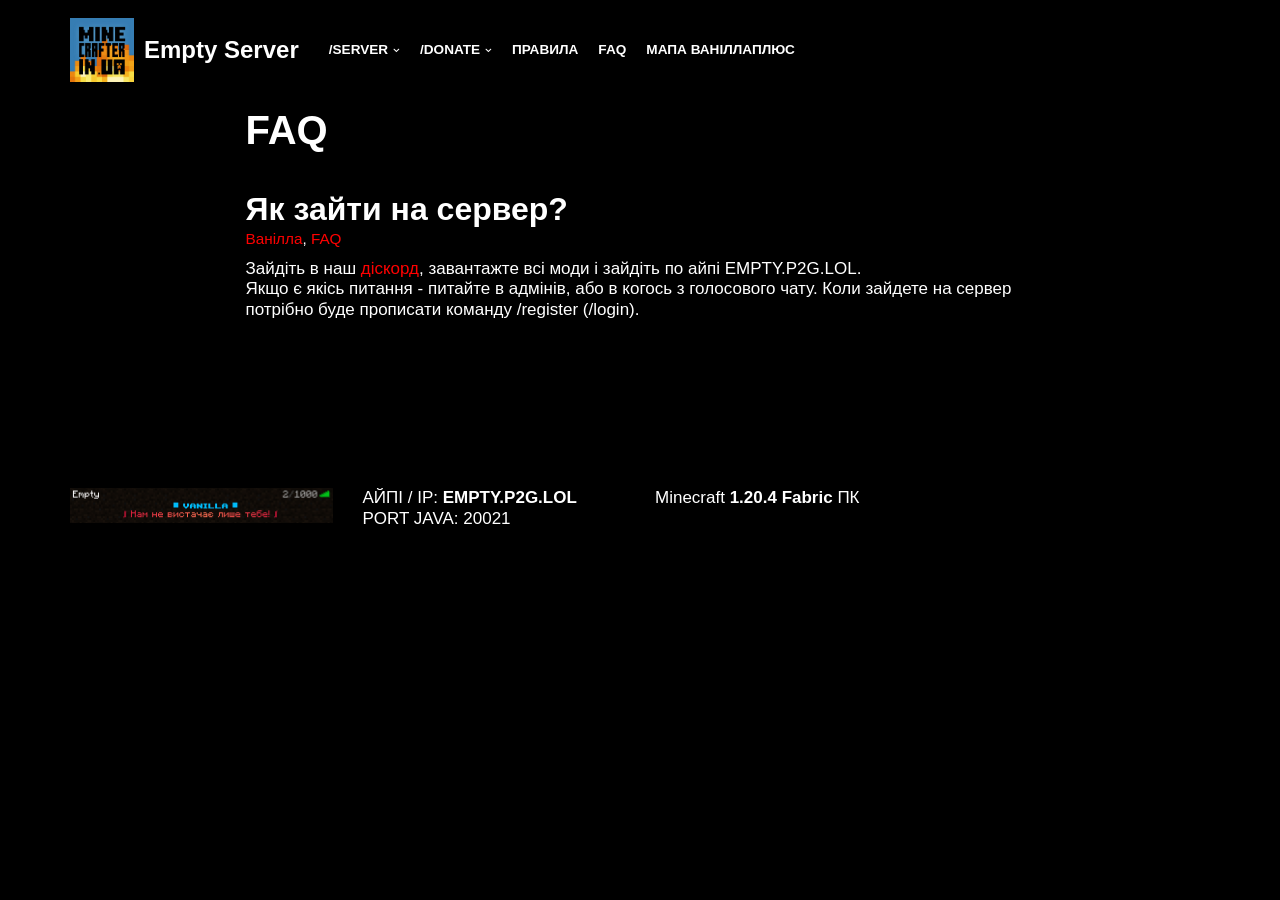
==== commit 8cc0a1b4: "Updated rules and IP/PORT" ====
--- a/faq.html
+++ b/faq.html
@@ -220,7 +220,7 @@
 											</li>
 											<li id="menu-item-728" class="menu-item menu-item-type-taxonomy menu-item-object-category menu-item-728"><a href="./rules.html">Правила</a></li>
 											<li id="menu-item-598" class="menu-item menu-item-type-taxonomy menu-item-object-category current-menu-item menu-item-598"><a href="./faq.html" aria-current="page">FAQ</a></li>
-											<li id="menu-item-19" class="menu-item menu-item-type-custom menu-item-object-custom menu-item-19"><a target="_blank" rel="noopener" href="http://m14.joinserver.xyz:25604">Мапа ВаніллаПлюс</a></li>
+											<li id="menu-item-19" class="menu-item menu-item-type-custom menu-item-object-custom menu-item-19"><a target="_blank" rel="noopener" href="http://c10.play2go.cloud:20763/">Мапа ВаніллаПлюс</a></li>
 										</ul>	</div>
 								</div>
 
@@ -369,29 +369,11 @@
 											<a href="" rel="category tag">FAQ</a>
 										</li></ul>
 										<div class="excerpt-wrap entry-summary"><p>
-											Зайдіть в наш <a href="https://discord.gg/FZDRphjTkm">діскорд</a>, завантажте всі моди і зайдіть по айпі EMPTY.GOMC.FUN.
-											<br> Якщо є якісь питання питайте в адмінів, або в когось з голосового чату. Коли зайдете на сервер потрібно буде прописати
+											Зайдіть в наш <a href="https://discord.gg/FZDRphjTkm">діскорд</a>, завантажте всі моди і зайдіть по айпі EMPTY.P2G.LOL.
+											<br> Якщо є якісь питання - питайте в адмінів, або в когось з голосового чату. Коли зайдете на сервер потрібно буде прописати
 											команду /register (/login).
 										</p></div>
 									</div>		
-								</div>
-							</div>
-						</article>
-						<article id="post-1467" class="post-1467 post type-post status-publish format-standard hentry category-faq category-anarchy layout-default col-12  nv-non-grid-article ">
-							<div class="article-content-col">
-								<div class="content">
-									<div class="non-grid-content default-layout-content">
-										<h2 class="blog-entry-title entry-title"><a href="" rel="bookmark">
-											Title
-										</a></h2>
-										<ul class="nv-meta-list"><li class="meta category ">
-											<a href="" rel="category tag">Ванілла</a>,
-											<a href="" rel="category tag">FAQ</a>
-										</li></ul>
-										<div class="excerpt-wrap entry-summary"><p>
-											The text.
-										</p></div>
-									</div>
 								</div>
 							</div>
 						</article>
@@ -419,7 +401,7 @@
 							</div></div><div class="hfg-slot c-left"><div class="builder-item desktop-left tablet-left mobile-left"><div class="item--inner builder-item--footer-one-widgets" data-section="neve_sidebar-widgets-footer-one-widgets" data-item-id="footer-one-widgets">
 							<div class="widget-area">
 								<div id="block-18" class="widget widget_block widget_text">
-									<p>АЙПІ / IP:&nbsp;<strong>EMPTY.GOMC.FUN</strong><br>PORT JAVA: 25719</p>
+									<p>АЙПІ / IP:&nbsp;<strong>EMPTY.P2G.LOL</strong><br>PORT JAVA: 20021</p>
 								</div>	</div>
 						</div>
 
